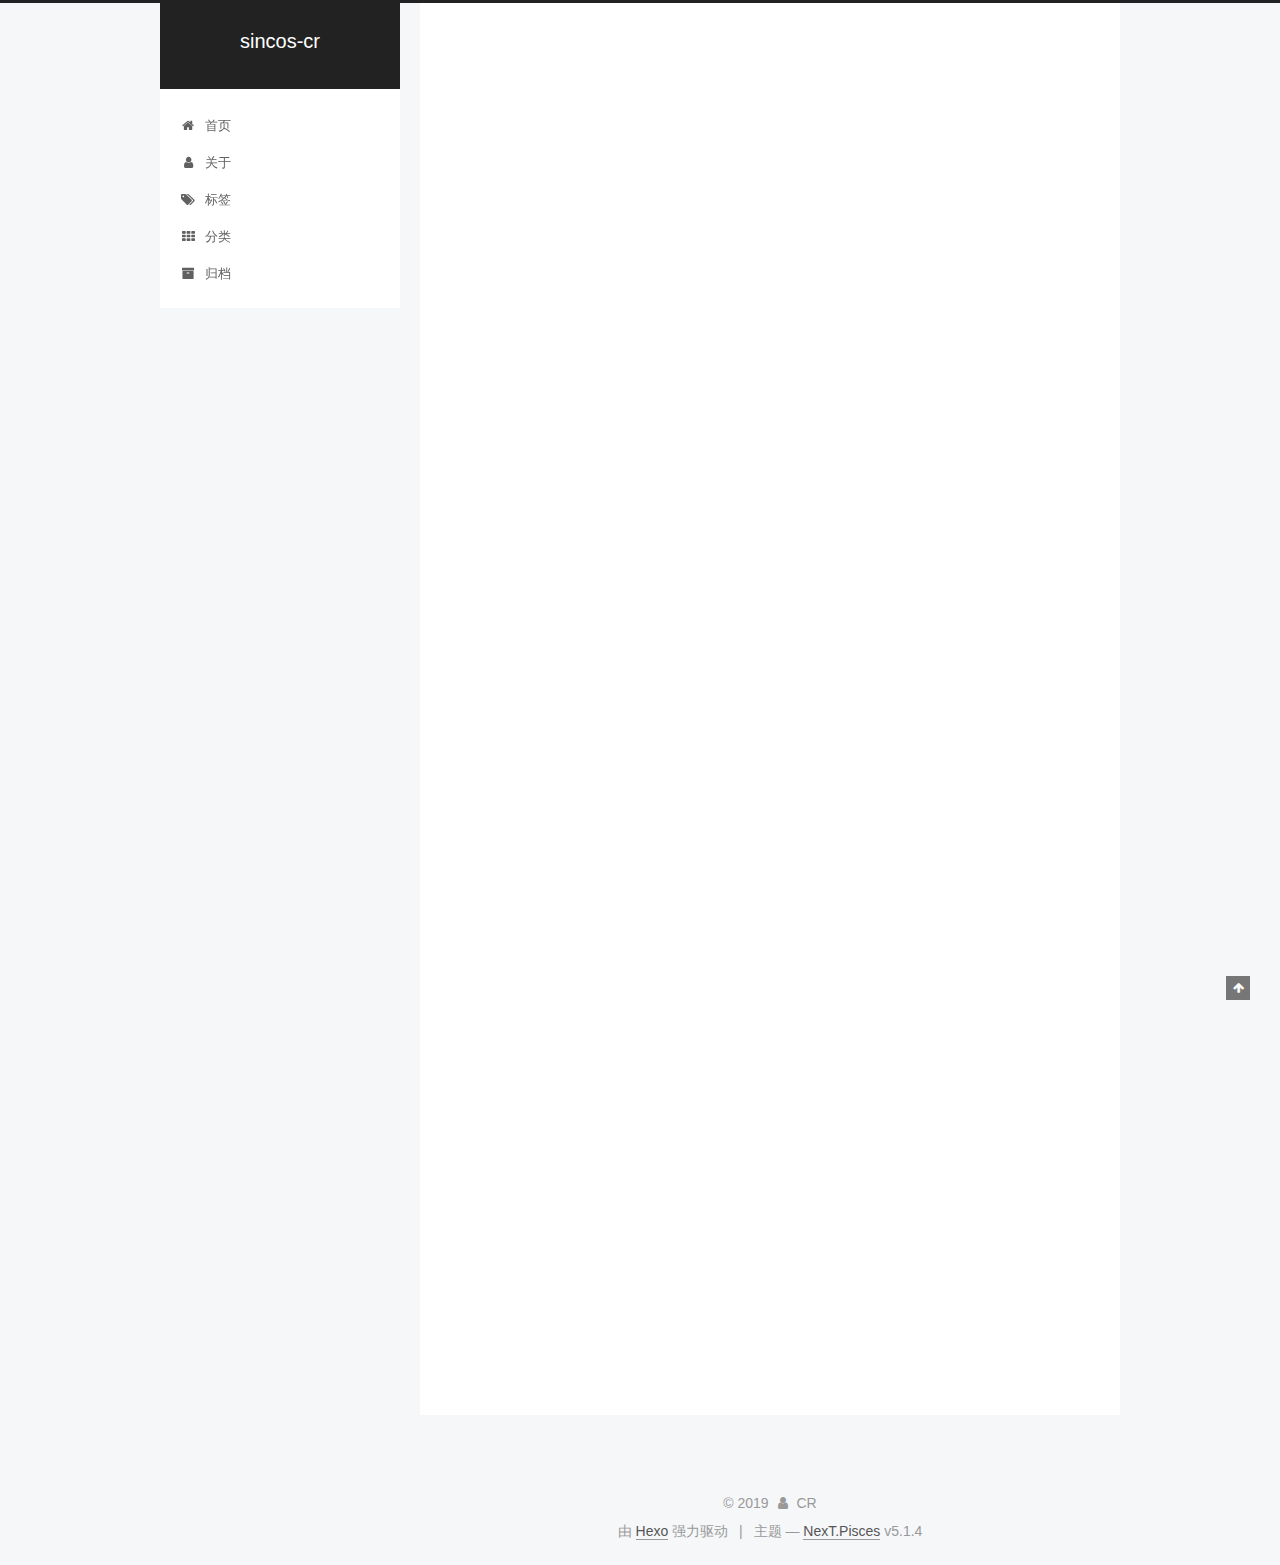
==== index.html @ 444c2e38 "Site updated: 2019-03-18 17:16:29" ====
<!DOCTYPE html>



  


<html class="theme-next pisces use-motion" lang="zh-Hans">
<head><meta name="generator" content="Hexo 3.8.0">
  <meta charset="UTF-8">
<meta http-equiv="X-UA-Compatible" content="IE=edge">
<meta name="viewport" content="width=device-width, initial-scale=1, maximum-scale=1">
<meta name="theme-color" content="#222">









<meta http-equiv="Cache-Control" content="no-transform">
<meta http-equiv="Cache-Control" content="no-siteapp">
















  
  
  <link href="/lib/fancybox/source/jquery.fancybox.css?v=2.1.5" rel="stylesheet" type="text/css">







<link href="/lib/font-awesome/css/font-awesome.min.css?v=4.6.2" rel="stylesheet" type="text/css">

<link href="/css/main.css?v=5.1.4" rel="stylesheet" type="text/css">


  <link rel="apple-touch-icon" sizes="180x180" href="/images/apple-touch-icon-next.png?v=5.1.4">


  <link rel="icon" type="image/png" sizes="32x32" href="/images/favicon-32x32-next.png?v=5.1.4">


  <link rel="icon" type="image/png" sizes="16x16" href="/images/favicon-16x16-next.png?v=5.1.4">


  <link rel="mask-icon" href="/images/logo.svg?v=5.1.4" color="#222">





  <meta name="keywords" content="Hexo, NexT">










<meta property="og:type" content="website">
<meta property="og:title" content="sincos-cr">
<meta property="og:url" content="http://yoursite.com/index.html">
<meta property="og:site_name" content="sincos-cr">
<meta property="og:locale" content="zh-Hans">
<meta name="twitter:card" content="summary">
<meta name="twitter:title" content="sincos-cr">



<script type="text/javascript" id="hexo.configurations">
  var NexT = window.NexT || {};
  var CONFIG = {
    root: '/',
    scheme: 'Pisces',
    version: '5.1.4',
    sidebar: {"position":"left","sidebar":"post","display":"post","offset":12,"b2t":false,"scrollpercent":false,"onmobile":false},
    fancybox: true,
    tabs: true,
    motion: {"enable":true,"async":false,"transition":{"post_block":"fadeIn","post_header":"slideDownIn","post_body":"slideDownIn","coll_header":"slideLeftIn","sidebar":"slideUpIn"}},
    duoshuo: {
      userId: '0',
      author: '博主'
    },
    algolia: {
      applicationID: '',
      apiKey: '',
      indexName: '',
      hits: {"per_page":10},
      labels: {"input_placeholder":"Search for Posts","hits_empty":"We didn't find any results for the search: ${query}","hits_stats":"${hits} results found in ${time} ms"}
    }
  };
</script>



  <link rel="canonical" href="http://yoursite.com/">





  <title>sincos-cr</title>
  








</head>

<body itemscope itemtype="http://schema.org/WebPage" lang="zh-Hans">

  
  
    
  

  <div class="container sidebar-position-left 
  page-home">
    <div class="headband"></div>

    <header id="header" class="header" itemscope itemtype="http://schema.org/WPHeader">
      <div class="header-inner"><div class="site-brand-wrapper">
  <div class="site-meta ">
    

    <div class="custom-logo-site-title">
      <a href="/" class="brand" rel="start">
        <span class="logo-line-before"><i></i></span>
        <span class="site-title">sincos-cr</span>
        <span class="logo-line-after"><i></i></span>
      </a>
    </div>
      
        <p class="site-subtitle"></p>
      
  </div>

  <div class="site-nav-toggle">
    <button>
      <span class="btn-bar"></span>
      <span class="btn-bar"></span>
      <span class="btn-bar"></span>
    </button>
  </div>
</div>

<nav class="site-nav">
  

  
    <ul id="menu" class="menu">
      
        
        <li class="menu-item menu-item-home">
          <a href="/" rel="section">
            
              <i class="menu-item-icon fa fa-fw fa-home"></i> <br>
            
            首页
          </a>
        </li>
      
        
        <li class="menu-item menu-item-about">
          <a href="/about/" rel="section">
            
              <i class="menu-item-icon fa fa-fw fa-user"></i> <br>
            
            关于
          </a>
        </li>
      
        
        <li class="menu-item menu-item-tags">
          <a href="/tags/" rel="section">
            
              <i class="menu-item-icon fa fa-fw fa-tags"></i> <br>
            
            标签
          </a>
        </li>
      
        
        <li class="menu-item menu-item-categories">
          <a href="/categories/" rel="section">
            
              <i class="menu-item-icon fa fa-fw fa-th"></i> <br>
            
            分类
          </a>
        </li>
      
        
        <li class="menu-item menu-item-archives">
          <a href="/archives/" rel="section">
            
              <i class="menu-item-icon fa fa-fw fa-archive"></i> <br>
            
            归档
          </a>
        </li>
      

      
    </ul>
  

  
</nav>



 </div>
    </header>

    <main id="main" class="main">
      <div class="main-inner">
        <div class="content-wrap">
          <div id="content" class="content">
            
  <section id="posts" class="posts-expand">
    
      

  

  
  
  

  <article class="post post-type-normal" itemscope itemtype="http://schema.org/Article">
  
  
  
  <div class="post-block">
    <link itemprop="mainEntityOfPage" href="http://yoursite.com/2019/03/18/my-dear-cx/">

    <span hidden itemprop="author" itemscope itemtype="http://schema.org/Person">
      <meta itemprop="name" content="CR">
      <meta itemprop="description" content>
      <meta itemprop="image" content="/source/image/avatar.jpg">
    </span>

    <span hidden itemprop="publisher" itemscope itemtype="http://schema.org/Organization">
      <meta itemprop="name" content="sincos-cr">
    </span>

    
      <header class="post-header">

        
        
          <h1 class="post-title" itemprop="name headline">
                
                <a class="post-title-link" href="/2019/03/18/my-dear-cx/" itemprop="url">my dear cx</a></h1>
        

        <div class="post-meta">
          <span class="post-time">
            
              <span class="post-meta-item-icon">
                <i class="fa fa-calendar-o"></i>
              </span>
              
                <span class="post-meta-item-text">发表于</span>
              
              <time title="创建于" itemprop="dateCreated datePublished" datetime="2019-03-18T14:15:40+08:00">
                2019-03-18
              </time>
            

            

            
          </span>

          

          
            
          

          
          

          

          

          

        </div>
      </header>
    

    
    
    
    <div class="post-body" itemprop="articleBody">

      
      

      
        
          
            <p>PS:</p>
<p><img src="/2019/03/18/my-dear-cx/D:/my blog\source\image\1.png" alt="1"></p>

          
        
      
    </div>
    
    
    

    

    

    

    <footer class="post-footer">
      

      

      

      
      
        <div class="post-eof"></div>
      
    </footer>
  </div>
  
  
  
  </article>


    
      

  

  
  
  

  <article class="post post-type-normal" itemscope itemtype="http://schema.org/Article">
  
  
  
  <div class="post-block">
    <link itemprop="mainEntityOfPage" href="http://yoursite.com/2019/03/18/hello-world/">

    <span hidden itemprop="author" itemscope itemtype="http://schema.org/Person">
      <meta itemprop="name" content="CR">
      <meta itemprop="description" content>
      <meta itemprop="image" content="/source/image/avatar.jpg">
    </span>

    <span hidden itemprop="publisher" itemscope itemtype="http://schema.org/Organization">
      <meta itemprop="name" content="sincos-cr">
    </span>

    
      <header class="post-header">

        
        
          <h1 class="post-title" itemprop="name headline">
                
                <a class="post-title-link" href="/2019/03/18/hello-world/" itemprop="url">Hello World</a></h1>
        

        <div class="post-meta">
          <span class="post-time">
            
              <span class="post-meta-item-icon">
                <i class="fa fa-calendar-o"></i>
              </span>
              
                <span class="post-meta-item-text">发表于</span>
              
              <time title="创建于" itemprop="dateCreated datePublished" datetime="2019-03-18T11:38:54+08:00">
                2019-03-18
              </time>
            

            

            
          </span>

          

          
            
          

          
          

          

          

          

        </div>
      </header>
    

    
    
    
    <div class="post-body" itemprop="articleBody">

      
      

      
        
          
            <p>Welcome to <a href="https://hexo.io/" target="_blank" rel="noopener">Hexo</a>! This is your very first post. Check <a href="https://hexo.io/docs/" target="_blank" rel="noopener">documentation</a> for more info. If you get any problems when using Hexo, you can find the answer in <a href="https://hexo.io/docs/troubleshooting.html" target="_blank" rel="noopener">troubleshooting</a> or you can ask me on <a href="https://github.com/hexojs/hexo/issues" target="_blank" rel="noopener">GitHub</a>.</p>
<h2 id="Quick-Start"><a href="#Quick-Start" class="headerlink" title="Quick Start"></a>Quick Start</h2><h3 id="Create-a-new-post"><a href="#Create-a-new-post" class="headerlink" title="Create a new post"></a>Create a new post</h3><figure class="highlight bash"><table><tr><td class="gutter"><pre><span class="line">1</span><br></pre></td><td class="code"><pre><span class="line">$ hexo new <span class="string">"My New Post"</span></span><br></pre></td></tr></table></figure>
<p>More info: <a href="https://hexo.io/docs/writing.html" target="_blank" rel="noopener">Writing</a></p>
<h3 id="Run-server"><a href="#Run-server" class="headerlink" title="Run server"></a>Run server</h3><figure class="highlight bash"><table><tr><td class="gutter"><pre><span class="line">1</span><br></pre></td><td class="code"><pre><span class="line">$ hexo server</span><br></pre></td></tr></table></figure>
<p>More info: <a href="https://hexo.io/docs/server.html" target="_blank" rel="noopener">Server</a></p>
<h3 id="Generate-static-files"><a href="#Generate-static-files" class="headerlink" title="Generate static files"></a>Generate static files</h3><figure class="highlight bash"><table><tr><td class="gutter"><pre><span class="line">1</span><br></pre></td><td class="code"><pre><span class="line">$ hexo generate</span><br></pre></td></tr></table></figure>
<p>More info: <a href="https://hexo.io/docs/generating.html" target="_blank" rel="noopener">Generating</a></p>
<h3 id="Deploy-to-remote-sites"><a href="#Deploy-to-remote-sites" class="headerlink" title="Deploy to remote sites"></a>Deploy to remote sites</h3><figure class="highlight bash"><table><tr><td class="gutter"><pre><span class="line">1</span><br></pre></td><td class="code"><pre><span class="line">$ hexo deploy</span><br></pre></td></tr></table></figure>
<p>More info: <a href="https://hexo.io/docs/deployment.html" target="_blank" rel="noopener">Deployment</a></p>

          
        
      
    </div>
    
    
    

    

    

    

    <footer class="post-footer">
      

      

      

      
      
        <div class="post-eof"></div>
      
    </footer>
  </div>
  
  
  
  </article>


    
  </section>

  


          </div>
          


          

        </div>
        
          
  
  <div class="sidebar-toggle">
    <div class="sidebar-toggle-line-wrap">
      <span class="sidebar-toggle-line sidebar-toggle-line-first"></span>
      <span class="sidebar-toggle-line sidebar-toggle-line-middle"></span>
      <span class="sidebar-toggle-line sidebar-toggle-line-last"></span>
    </div>
  </div>

  <aside id="sidebar" class="sidebar">
    
    <div class="sidebar-inner">

      

      

      <section class="site-overview-wrap sidebar-panel sidebar-panel-active">
        <div class="site-overview">
          <div class="site-author motion-element" itemprop="author" itemscope itemtype="http://schema.org/Person">
            
              <img class="site-author-image" itemprop="image" src="/source/image/avatar.jpg" alt="CR">
            
              <p class="site-author-name" itemprop="name">CR</p>
              <p class="site-description motion-element" itemprop="description"></p>
          </div>

          <nav class="site-state motion-element">

            
              <div class="site-state-item site-state-posts">
                 <a href="/archives/ || archive">
                    <span class="site-state-item-count">2</span>
                    <span class="site-state-item-name">日志</span>
                 </a>
              </div>
            

            

            
              
              
              <div class="site-state-item site-state-tags">
                 <a href="/tags/index.html">
                    <span class="site-state-item-count">2</span>
                    <span class="site-state-item-name">标签</span>
                 </a>
              </div>
            

          </nav>

          

          

          
          

          
          

          

        </div>
      </section>

      

      

    </div>
  </aside>


        
      </div>
    </main>

    <footer id="footer" class="footer">
      <div class="footer-inner">
        <div class="copyright">&copy; <span itemprop="copyrightYear">2019</span>
  <span class="with-love">
    <i class="fa fa-user"></i>
  </span>
  <span class="author" itemprop="copyrightHolder">CR</span>

  
</div>


  <div class="powered-by">由 <a class="theme-link" target="_blank" href="https://hexo.io">Hexo</a> 强力驱动</div>



  <span class="post-meta-divider">|</span>



  <div class="theme-info">主题 &mdash; <a class="theme-link" target="_blank" href="https://github.com/iissnan/hexo-theme-next">NexT.Pisces</a> v5.1.4</div>




        







        
      </div>
    </footer>

    
      <div class="back-to-top">
        <i class="fa fa-arrow-up"></i>
        
      </div>
    

    

  </div>

  

<script type="text/javascript">
  if (Object.prototype.toString.call(window.Promise) !== '[object Function]') {
    window.Promise = null;
  }
</script>









  












  
  
    <script type="text/javascript" src="/lib/jquery/index.js?v=2.1.3"></script>
  

  
  
    <script type="text/javascript" src="/lib/fastclick/lib/fastclick.min.js?v=1.0.6"></script>
  

  
  
    <script type="text/javascript" src="/lib/jquery_lazyload/jquery.lazyload.js?v=1.9.7"></script>
  

  
  
    <script type="text/javascript" src="/lib/velocity/velocity.min.js?v=1.2.1"></script>
  

  
  
    <script type="text/javascript" src="/lib/velocity/velocity.ui.min.js?v=1.2.1"></script>
  

  
  
    <script type="text/javascript" src="/lib/fancybox/source/jquery.fancybox.pack.js?v=2.1.5"></script>
  


  


  <script type="text/javascript" src="/js/src/utils.js?v=5.1.4"></script>

  <script type="text/javascript" src="/js/src/motion.js?v=5.1.4"></script>



  
  


  <script type="text/javascript" src="/js/src/affix.js?v=5.1.4"></script>

  <script type="text/javascript" src="/js/src/schemes/pisces.js?v=5.1.4"></script>



  

  


  <script type="text/javascript" src="/js/src/bootstrap.js?v=5.1.4"></script>



  


  




	





  





  












  





  

  

  

  
  

  

  

  

</body>
</html>
---- css/main.css ----
/* normalize.css v3.0.2 | MIT License | git.io/normalize */
html {
  font-family: sans-serif; /* 1 */
  -ms-text-size-adjust: 100%; /* 2 */
  -webkit-text-size-adjust: 100%; /* 2 */
}
body {
  margin: 0;
}
article,
aside,
details,
figcaption,
figure,
footer,
header,
hgroup,
main,
menu,
nav,
section,
summary {
  display: block;
}
audio,
canvas,
progress,
video {
  display: inline-block; /* 1 */
  vertical-align: baseline; /* 2 */
}
audio:not([controls]) {
  display: none;
  height: 0;
}
[hidden],
template {
  display: none;
}
a {
  background-color: transparent;
}
a:active,
a:hover {
  outline: 0;
}
abbr[title] {
  border-bottom: 1px dotted;
}
b,
strong {
  font-weight: bold;
}
dfn {
  font-style: italic;
}
h1 {
  font-size: 2em;
  margin: 0.67em 0;
}
mark {
  background: #ff0;
  color: #000;
}
small {
  font-size: 80%;
}
sub,
sup {
  font-size: 75%;
  line-height: 0;
  position: relative;
  vertical-align: baseline;
}
sup {
  top: -0.5em;
}
sub {
  bottom: -0.25em;
}
img {
  border: 0;
}
svg:not(:root) {
  overflow: hidden;
}
figure {
  margin: 1em 40px;
}
hr {
  -moz-box-sizing: content-box;
  box-sizing: content-box;
  height: 0;
}
pre {
  overflow: auto;
}
code,
kbd,
pre,
samp {
  font-family: monospace, monospace;
  font-size: 1em;
}
button,
input,
optgroup,
select,
textarea {
  color: inherit; /* 1 */
  font: inherit; /* 2 */
  margin: 0; /* 3 */
}
button {
  overflow: visible;
}
button,
select {
  text-transform: none;
}
button,
html input[type="button"],
input[type="reset"],
input[type="submit"] {
  -webkit-appearance: button; /* 2 */
  cursor: pointer; /* 3 */
}
button[disabled],
html input[disabled] {
  cursor: default;
}
button::-moz-focus-inner,
input::-moz-focus-inner {
  border: 0;
  padding: 0;
}
input {
  line-height: normal;
}
input[type="checkbox"],
input[type="radio"] {
  box-sizing: border-box; /* 1 */
  padding: 0; /* 2 */
}
input[type="number"]::-webkit-inner-spin-button,
input[type="number"]::-webkit-outer-spin-button {
  height: auto;
}
input[type="search"] {
  -webkit-appearance: textfield; /* 1 */
  -moz-box-sizing: content-box;
  -webkit-box-sizing: content-box; /* 2 */
  box-sizing: content-box;
}
input[type="search"]::-webkit-search-cancel-button,
input[type="search"]::-webkit-search-decoration {
  -webkit-appearance: none;
}
fieldset {
  border: 1px solid #c0c0c0;
  margin: 0 2px;
  padding: 0.35em 0.625em 0.75em;
}
legend {
  border: 0; /* 1 */
  padding: 0; /* 2 */
}
textarea {
  overflow: auto;
}
optgroup {
  font-weight: bold;
}
table {
  border-collapse: collapse;
  border-spacing: 0;
}
td,
th {
  padding: 0;
}
::selection {
  background: #262a30;
  color: #fff;
}
body {
  position: relative;
  font-family: 'Lato', "PingFang SC", "Microsoft YaHei", sans-serif;
  font-size: 14px;
  line-height: 2;
  color: #555;
  background: #f5f7f9;
}
@media (max-width: 767px) {
  body {
    padding-right: 0 !important;
  }
}
@media (min-width: 768px) and (max-width: 991px) {
  body {
    padding-right: 0 !important;
  }
}
@media (min-width: 1600px) {
  body {
    font-size: 16px;
  }
}
h1,
h2,
h3,
h4,
h5,
h6 {
  margin: 0;
  padding: 0;
  font-weight: bold;
  line-height: 1.5;
  font-family: 'Lato', "PingFang SC", "Microsoft YaHei", sans-serif;
}
h2,
h3,
h4,
h5,
h6 {
  margin: 20px 0 15px;
}
h1 {
  font-size: 22px;
}
@media (max-width: 767px) {
  h1 {
    font-size: 18px;
  }
}
h2 {
  font-size: 20px;
}
@media (max-width: 767px) {
  h2 {
    font-size: 16px;
  }
}
h3 {
  font-size: 18px;
}
@media (max-width: 767px) {
  h3 {
    font-size: 14px;
  }
}
h4 {
  font-size: 16px;
}
@media (max-width: 767px) {
  h4 {
    font-size: 12px;
  }
}
h5 {
  font-size: 14px;
}
@media (max-width: 767px) {
  h5 {
    font-size: 10px;
  }
}
h6 {
  font-size: 12px;
}
@media (max-width: 767px) {
  h6 {
    font-size: 8px;
  }
}
p {
  margin: 0 0 20px 0;
}
a {
  color: #555;
  text-decoration: none;
  outline: none;
  border-bottom: 1px solid #999;
  word-wrap: break-word;
}
a:hover {
  color: #222;
  border-bottom-color: #222;
}
blockquote {
  margin: 0;
  padding: 0;
}
img {
  display: block;
  margin: auto;
  max-width: 100%;
  height: auto;
}
hr {
  margin: 40px 0;
  height: 3px;
  border: none;
  background-color: #ddd;
  background-image: repeating-linear-gradient(-45deg, #fff, #fff 4px, transparent 4px, transparent 8px);
}
blockquote {
  padding: 0 15px;
  color: #666;
  border-left: 4px solid #ddd;
}
blockquote cite::before {
  content: "-";
  padding: 0 5px;
}
dt {
  font-weight: 700;
}
dd {
  margin: 0;
  padding: 0;
}
kbd {
  border: 1px solid #ccc;
  border-radius: 0.2em;
  box-shadow: 0.1em 0.1em 0.2em rgba(0,0,0,0.1);
  background-color: #f9f9f9;
  font-family: inherit;
  background-image: -webkit-linear-gradient(top, #eee, #fff, #eee);
  padding: 0.1em 0.3em;
  white-space: nowrap;
}
.text-left {
  text-align: left;
}
.text-center {
  text-align: center;
}
.text-right {
  text-align: right;
}
.text-justify {
  text-align: justify;
}
.text-nowrap {
  white-space: nowrap;
}
.text-lowercase {
  text-transform: lowercase;
}
.text-uppercase {
  text-transform: uppercase;
}
.text-capitalize {
  text-transform: capitalize;
}
.center-block {
  display: block;
  margin-left: auto;
  margin-right: auto;
}
.clearfix:before,
.clearfix:after {
  content: " ";
  display: table;
}
.clearfix:after {
  clear: both;
}
.pullquote {
  width: 45%;
}
.pullquote.left {
  float: left;
  margin-left: 5px;
  margin-right: 10px;
}
.pullquote.right {
  float: right;
  margin-left: 10px;
  margin-right: 5px;
}
.affix.affix.affix {
  position: fixed;
}
.translation {
  margin-top: -20px;
  font-size: 14px;
  color: #999;
}
.scrollbar-measure {
  width: 100px;
  height: 100px;
  overflow: scroll;
  position: absolute;
  top: -9999px;
}
.use-motion .motion-element {
  opacity: 0;
}
table {
  margin: 20px 0;
  width: 100%;
  border-collapse: collapse;
  border-spacing: 0;
  border: 1px solid #ddd;
  font-size: 14px;
  table-layout: fixed;
  word-wrap: break-all;
}
table>tbody>tr:nth-of-type(odd) {
  background-color: #f9f9f9;
}
table>tbody>tr:hover {
  background-color: #f5f5f5;
}
caption,
th,
td {
  padding: 8px;
  text-align: left;
  vertical-align: middle;
  font-weight: normal;
}
th,
td {
  border-bottom: 3px solid #ddd;
  border-right: 1px solid #eee;
}
th {
  padding-bottom: 10px;
  font-weight: 700;
}
td {
  border-bottom-width: 1px;
}
html,
body {
  height: 100%;
}
.container {
  position: relative;
  min-height: 100%;
}
.header-inner {
  margin: 0 auto;
  padding: 100px 0 70px;
  width: 700px;
}
@media (min-width: 1600px) {
  .container .header-inner {
    width: 900px;
  }
}
.main {
  padding-bottom: 150px;
}
.main-inner {
  margin: 0 auto;
  width: 700px;
}
@media (min-width: 1600px) {
  .container .main-inner {
    width: 900px;
  }
}
.footer {
  position: absolute;
  left: 0;
  bottom: 0;
  width: 100%;
  min-height: 50px;
}
.footer-inner {
  box-sizing: border-box;
  margin: 20px auto;
  width: 700px;
}
@media (min-width: 1600px) {
  .container .footer-inner {
    width: 900px;
  }
}
pre,
.highlight {
  overflow: auto;
  margin: 20px 0;
  padding: 0;
  font-size: 13px;
  color: #4d4d4c;
  background: #f7f7f7;
  line-height: 1.6;
}
pre,
code {
  font-family: consolas, Menlo, "PingFang SC", "Microsoft YaHei", monospace;
}
code {
  padding: 2px 4px;
  word-wrap: break-word;
  color: #555;
  background: #eee;
  border-radius: 3px;
  font-size: 13px;
}
pre {
  padding: 10px;
}
pre code {
  padding: 0;
  color: #4d4d4c;
  background: none;
  text-shadow: none;
}
.highlight {
  border-radius: 1px;
}
.highlight pre {
  border: none;
  margin: 0;
  padding: 10px 0;
}
.highlight table {
  margin: 0;
  width: auto;
  border: none;
}
.highlight td {
  border: none;
  padding: 0;
}
.highlight figcaption {
  font-size: 1em;
  color: #4d4d4c;
  line-height: 1em;
  margin-bottom: 1em;
}
.highlight figcaption:before,
.highlight figcaption:after {
  content: " ";
  display: table;
}
.highlight figcaption:after {
  clear: both;
}
.highlight figcaption a {
  float: right;
  color: #4d4d4c;
}
.highlight figcaption a:hover {
  border-bottom-color: #4d4d4c;
}
.highlight .gutter pre {
  padding-left: 10px;
  padding-right: 10px;
  color: #869194;
  text-align: right;
  background-color: #eff2f3;
}
.highlight .code pre {
  width: 100%;
  padding-left: 10px;
  padding-right: 10px;
  background-color: #f7f7f7;
}
.highlight .line {
  height: 20px;
}
.gutter {
  -webkit-user-select: none;
  -moz-user-select: none;
  -ms-user-select: none;
  user-select: none;
}
.gist table {
  width: auto;
}
.gist table td {
  border: none;
}
pre .deletion {
  background: #fdd;
}
pre .addition {
  background: #dfd;
}
pre .meta {
  color: #8959a8;
}
pre .comment {
  color: #8e908c;
}
pre .variable,
pre .attribute,
pre .tag,
pre .regexp,
pre .ruby .constant,
pre .xml .tag .title,
pre .xml .pi,
pre .xml .doctype,
pre .html .doctype,
pre .css .id,
pre .css .class,
pre .css .pseudo {
  color: #c82829;
}
pre .number,
pre .preprocessor,
pre .built_in,
pre .literal,
pre .params,
pre .constant,
pre .command {
  color: #f5871f;
}
pre .ruby .class .title,
pre .css .rules .attribute,
pre .string,
pre .value,
pre .inheritance,
pre .header,
pre .ruby .symbol,
pre .xml .cdata,
pre .special,
pre .number,
pre .formula {
  color: #718c00;
}
pre .title,
pre .css .hexcolor {
  color: #3e999f;
}
pre .function,
pre .python .decorator,
pre .python .title,
pre .ruby .function .title,
pre .ruby .title .keyword,
pre .perl .sub,
pre .javascript .title,
pre .coffeescript .title {
  color: #4271ae;
}
pre .keyword,
pre .javascript .function {
  color: #8959a8;
}
.full-image.full-image.full-image.full-image {
  border: none;
  max-width: 100%;
  width: auto;
  margin: 20px auto 25px;
}
@media (min-width: 992px) {
  .full-image.full-image.full-image.full-image {
    max-width: none;
    width: 118%;
    margin: 0 -9%;
  }
}
.blockquote-center,
.page-home .post-type-quote blockquote,
.page-post-detail .post-type-quote blockquote {
  position: relative;
  margin: 40px 0;
  padding: 0;
  border-left: none;
  text-align: center;
}
.blockquote-center::before,
.page-home .post-type-quote blockquote::before,
.page-post-detail .post-type-quote blockquote::before,
.blockquote-center::after,
.page-home .post-type-quote blockquote::after,
.page-post-detail .post-type-quote blockquote::after {
  position: absolute;
  content: ' ';
  display: block;
  width: 100%;
  height: 24px;
  opacity: 0.2;
  background-repeat: no-repeat;
  background-position: 0 -6px;
  background-size: 22px 22px;
}
.blockquote-center::before,
.page-home .post-type-quote blockquote::before,
.page-post-detail .post-type-quote blockquote::before {
  top: -20px;
  background-image: url("../images/quote-l.svg");
  border-top: 1px solid #ccc;
}
.blockquote-center::after,
.page-home .post-type-quote blockquote::after,
.page-post-detail .post-type-quote blockquote::after {
  bottom: -20px;
  background-image: url("../images/quote-r.svg");
  border-bottom: 1px solid #ccc;
  background-position: 100% 8px;
}
.blockquote-center p,
.page-home .post-type-quote blockquote p,
.page-post-detail .post-type-quote blockquote p,
.blockquote-center div,
.page-home .post-type-quote blockquote div,
.page-post-detail .post-type-quote blockquote div {
  text-align: center;
}
.post .post-body .group-picture img {
  box-sizing: border-box;
  padding: 0 3px;
  border: none;
}
.post .group-picture-row {
  overflow: hidden;
  margin-top: 6px;
}
.post .group-picture-row:first-child {
  margin-top: 0;
}
.post .group-picture-column {
  float: left;
}
.page-post-detail .post-body .group-picture-column {
  float: none;
  margin-top: 10px;
  width: auto !important;
}
.page-post-detail .post-body .group-picture-column img {
  margin: 0 auto;
}
.page-archive .group-picture-container {
  overflow: hidden;
}
.page-archive .group-picture-row {
  float: left;
}
.page-archive .group-picture-row:first-child {
  margin-top: 6px;
}
.page-archive .group-picture-column {
  max-width: 150px;
  max-height: 150px;
}
.post-body .note {
  position: relative;
  padding: 15px;
  margin-bottom: 20px;
  border: 1px solid #eee;
  border-left-width: 5px;
  border-radius: 3px;
}
.post-body .note h2,
.post-body .note h3,
.post-body .note h4,
.post-body .note h5,
.post-body .note h6 {
  margin-top: 0;
  margin-bottom: 0;
  border-bottom: initial;
  padding-top: 0 !important;
}
.post-body .note p:first-child,
.post-body .note ul:first-child,
.post-body .note ol:first-child,
.post-body .note table:first-child,
.post-body .note pre:first-child,
.post-body .note blockquote:first-child {
  margin-top: 0;
}
.post-body .note p:last-child,
.post-body .note ul:last-child,
.post-body .note ol:last-child,
.post-body .note table:last-child,
.post-body .note pre:last-child,
.post-body .note blockquote:last-child {
  margin-bottom: 0;
}
.post-body .note.default {
  border-left-color: #777;
}
.post-body .note.default h2,
.post-body .note.default h3,
.post-body .note.default h4,
.post-body .note.default h5,
.post-body .note.default h6 {
  color: #777;
}
.post-body .note.primary {
  border-left-color: #6f42c1;
}
.post-body .note.primary h2,
.post-body .note.primary h3,
.post-body .note.primary h4,
.post-body .note.primary h5,
.post-body .note.primary h6 {
  color: #6f42c1;
}
.post-body .note.info {
  border-left-color: #428bca;
}
.post-body .note.info h2,
.post-body .note.info h3,
.post-body .note.info h4,
.post-body .note.info h5,
.post-body .note.info h6 {
  color: #428bca;
}
.post-body .note.success {
  border-left-color: #5cb85c;
}
.post-body .note.success h2,
.post-body .note.success h3,
.post-body .note.success h4,
.post-body .note.success h5,
.post-body .note.success h6 {
  color: #5cb85c;
}
.post-body .note.warning {
  border-left-color: #f0ad4e;
}
.post-body .note.warning h2,
.post-body .note.warning h3,
.post-body .note.warning h4,
.post-body .note.warning h5,
.post-body .note.warning h6 {
  color: #f0ad4e;
}
.post-body .note.danger {
  border-left-color: #d9534f;
}
.post-body .note.danger h2,
.post-body .note.danger h3,
.post-body .note.danger h4,
.post-body .note.danger h5,
.post-body .note.danger h6 {
  color: #d9534f;
}
.post-body .label {
  display: inline;
  padding: 0 2px;
  white-space: nowrap;
}
.post-body .label.default {
  background-color: #f0f0f0;
}
.post-body .label.primary {
  background-color: #efe6f7;
}
.post-body .label.info {
  background-color: #e5f2f8;
}
.post-body .label.success {
  background-color: #e7f4e9;
}
.post-body .label.warning {
  background-color: #fcf6e1;
}
.post-body .label.danger {
  background-color: #fae8eb;
}
.post-body .tabs {
  position: relative;
  display: block;
  margin-bottom: 20px;
  padding-top: 10px;
}
.post-body .tabs ul.nav-tabs {
  margin: 0;
  padding: 0;
  display: flex;
  margin-bottom: -1px;
}
@media (max-width: 413px) {
  .post-body .tabs ul.nav-tabs {
    display: block;
    margin-bottom: 5px;
  }
}
.post-body .tabs ul.nav-tabs li.tab {
  list-style-type: none !important;
  margin: 0 0.25em 0 0;
  border-top: 3px solid transparent;
  border-left: 1px solid transparent;
  border-right: 1px solid transparent;
}
@media (max-width: 413px) {
  .post-body .tabs ul.nav-tabs li.tab {
    margin: initial;
    border-top: 1px solid transparent;
    border-left: 3px solid transparent;
    border-right: 1px solid transparent;
    border-bottom: 1px solid transparent;
  }
}
.post-body .tabs ul.nav-tabs li.tab a {
  outline: 0;
  border-bottom: initial;
  display: block;
  line-height: 1.8em;
  padding: 0.25em 0.75em;
  transition-duration: 0.2s;
  transition-timing-function: ease-out;
  transition-delay: 0s;
}
.post-body .tabs ul.nav-tabs li.tab a i {
  width: 1.285714285714286em;
}
.post-body .tabs ul.nav-tabs li.tab.active {
  border-top: 3px solid #fc6423;
  border-left: 1px solid #ddd;
  border-right: 1px solid #ddd;
  background-color: #fff;
}
@media (max-width: 413px) {
  .post-body .tabs ul.nav-tabs li.tab.active {
    border-top: 1px solid #ddd;
    border-left: 3px solid #fc6423;
    border-right: 1px solid #ddd;
    border-bottom: 1px solid #ddd;
  }
}
.post-body .tabs ul.nav-tabs li.tab.active a {
  cursor: default;
  color: #555;
}
.post-body .tabs .tab-content {
  background-color: #fff;
}
.post-body .tabs .tab-content .tab-pane {
  border: 1px solid #ddd;
  padding: 20px 20px 0 20px;
}
.post-body .tabs .tab-content .tab-pane:not(.active) {
  display: none !important;
}
.post-body .tabs .tab-content .tab-pane.active {
  display: block !important;
}
.btn {
  display: inline-block;
  padding: 0 20px;
  font-size: 14px;
  color: #555;
  background: #fff;
  border: 2px solid #555;
  text-decoration: none;
  border-radius: 2px;
  transition-property: background-color;
  transition-duration: 0.2s;
  transition-timing-function: ease-in-out;
  transition-delay: 0s;
  line-height: 2;
}
.btn:hover {
  border-color: #222;
  color: #fff;
  background: #222;
}
.btn +.btn {
  margin: 0 0 8px 8px;
}
.btn .fa-fw {
  width: 1.285714285714286em;
  text-align: left;
}
.btn-bar {
  display: block;
  width: 22px;
  height: 2px;
  background: #555;
  border-radius: 1px;
}
.btn-bar+.btn-bar {
  margin-top: 4px;
}
.pagination {
  margin: 120px 0 40px;
  text-align: center;
  border-top: 1px solid #eee;
}
.page-number-basic,
.pagination .prev,
.pagination .next,
.pagination .page-number,
.pagination .space {
  display: inline-block;
  position: relative;
  top: -1px;
  margin: 0 10px;
  padding: 0 11px;
}
@media (max-width: 767px) {
  .page-number-basic,
  .pagination .prev,
  .pagination .next,
  .pagination .page-number,
  .pagination .space {
    margin: 0 5px;
  }
}
.pagination .prev,
.pagination .next,
.pagination .page-number {
  border-bottom: 0;
  border-top: 1px solid #eee;
  transition-property: border-color;
  transition-duration: 0.2s;
  transition-timing-function: ease-in-out;
  transition-delay: 0s;
}
.pagination .prev:hover,
.pagination .next:hover,
.pagination .page-number:hover {
  border-top-color: #222;
}
.pagination .space {
  padding: 0;
  margin: 0;
}
.pagination .prev {
  margin-left: 0;
}
.pagination .next {
  margin-right: 0;
}
.pagination .page-number.current {
  color: #fff;
  background: #ccc;
  border-top-color: #ccc;
}
@media (max-width: 767px) {
  .pagination {
    border-top: none;
  }
  .pagination .prev,
  .pagination .next,
  .pagination .page-number {
    margin-bottom: 10px;
    border-top: 0;
    border-bottom: 1px solid #eee;
    padding: 0 10px;
  }
  .pagination .prev:hover,
  .pagination .next:hover,
  .pagination .page-number:hover {
    border-bottom-color: #222;
  }
}
.comments {
  margin: 60px 20px 0;
}
.tag-cloud {
  text-align: center;
}
.tag-cloud a {
  display: inline-block;
  margin: 10px;
}
.back-to-top {
  box-sizing: border-box;
  position: fixed;
  bottom: -100px;
  right: 30px;
  z-index: 1050;
  padding: 0 6px;
  width: 24px;
  background: #222;
  font-size: 12px;
  opacity: 0.6;
  color: #fff;
  cursor: pointer;
  text-align: center;
  -webkit-transform: translateZ(0);
  transition-property: bottom;
  transition-duration: 0.2s;
  transition-timing-function: ease-in-out;
  transition-delay: 0s;
}
@media (min-width: 768px) and (max-width: 991px) {
  .back-to-top {
    display: none !important;
  }
}
@media (max-width: 767px) {
  .back-to-top {
    display: none !important;
  }
}
.back-to-top.back-to-top-on {
  bottom: 30px;
}
.header {
  background: transparent;
}
.header-inner {
  position: relative;
}
.headband {
  height: 3px;
  background: #222;
}
.site-meta {
  margin: 0;
  text-align: center;
}
@media (max-width: 767px) {
  .site-meta {
    text-align: center;
  }
}
.brand {
  position: relative;
  display: inline-block;
  padding: 0 40px;
  color: #fff;
  background: #222;
  border-bottom: none;
}
.brand:hover {
  color: #fff;
}
.logo {
  display: inline-block;
  margin-right: 5px;
  line-height: 36px;
  vertical-align: top;
}
.site-title {
  display: inline-block;
  vertical-align: top;
  line-height: 36px;
  font-size: 20px;
  font-weight: normal;
  font-family: 'Lato', "PingFang SC", "Microsoft YaHei", sans-serif;
}
.site-subtitle {
  margin-top: 10px;
  font-size: 13px;
  color: #ddd;
}
.use-motion .brand {
  opacity: 0;
}
.use-motion .logo,
.use-motion .site-title,
.use-motion .site-subtitle {
  opacity: 0;
  position: relative;
  top: -10px;
}
.site-nav-toggle {
  display: none;
  position: absolute;
  top: 10px;
  left: 10px;
}
@media (max-width: 767px) {
  .site-nav-toggle {
    display: block;
  }
}
.site-nav-toggle button {
  margin-top: 2px;
  padding: 9px 10px;
  background: transparent;
  border: none;
}
@media (max-width: 767px) {
  .site-nav {
    display: none;
    margin: 0 -10px;
    padding: 0 10px;
    clear: both;
    border-top: 1px solid #ddd;
  }
}
@media (min-width: 768px) and (max-width: 991px) {
  .site-nav {
    display: block !important;
  }
}
@media (min-width: 992px) {
  .site-nav {
    display: block !important;
  }
}
.menu {
  margin-top: 20px;
  padding-left: 0;
  text-align: center;
}
.menu .menu-item {
  display: inline-block;
  margin: 0 10px;
  list-style: none;
}
@media screen and (max-width: 767px) {
  .menu .menu-item {
    margin-top: 10px;
  }
}
.menu .menu-item a {
  display: block;
  font-size: 13px;
  line-height: inherit;
  border-bottom: 1px solid transparent;
  transition-property: border-color;
  transition-duration: 0.2s;
  transition-timing-function: ease-in-out;
  transition-delay: 0s;
}
.menu .menu-item a:hover,
.menu-item-active a {
  border-bottom-color: #222;
}
.menu .menu-item .fa {
  margin-right: 5px;
}
.use-motion .menu-item {
  opacity: 0;
}
.post-body {
  font-family: 'Lato', "PingFang SC", "Microsoft YaHei", sans-serif;
}
@media (max-width: 767px) {
  .post-body {
    word-break: break-word;
  }
}
.post-body .fancybox img {
  display: block !important;
  margin: 0 auto;
  cursor: pointer;
  cursor: zoom-in;
  cursor: -webkit-zoom-in;
}
.post-body .image-caption,
.post-body .figure .caption {
  margin: -20px auto 15px;
  text-align: center;
  font-size: 14px;
  color: #999;
  font-weight: bold;
  line-height: 1;
}
.post-sticky-flag {
  display: inline-block;
  font-size: 16px;
  -ms-transform: rotate(30deg);
  -webkit-transform: rotate(30deg);
  -moz-transform: rotate(30deg);
  -ms-transform: rotate(30deg);
  -o-transform: rotate(30deg);
  transform: rotate(30deg);
}
.use-motion .post-block,
.use-motion .pagination,
.use-motion .comments {
  opacity: 0;
}
.use-motion .post-header {
  opacity: 0;
}
.use-motion .post-body {
  opacity: 0;
}
.use-motion .collection-title {
  opacity: 0;
}
.posts-expand {
  padding-top: 40px;
}
@media (max-width: 767px) {
  .posts-expand {
    margin: 0 20px;
  }
  .post-body pre .gutter pre {
    padding-right: 10px;
  }
  .post-body .highlight {
    margin-left: 0px;
    margin-right: 0px;
    padding: 0;
  }
  .post-body .highlight .gutter pre {
    padding-right: 10px;
  }
}
@media (min-width: 992px) {
  .posts-expand .post-body {
    text-align: justify;
  }
}
.posts-expand .post-body h2,
.posts-expand .post-body h3,
.posts-expand .post-body h4,
.posts-expand .post-body h5,
.posts-expand .post-body h6 {
  padding-top: 10px;
}
.posts-expand .post-body h2 .header-anchor,
.posts-expand .post-body h3 .header-anchor,
.posts-expand .post-body h4 .header-anchor,
.posts-expand .post-body h5 .header-anchor,
.posts-expand .post-body h6 .header-anchor {
  float: right;
  margin-left: 10px;
  color: #ccc;
  border-bottom-style: none;
  visibility: hidden;
}
.posts-expand .post-body h2 .header-anchor:hover,
.posts-expand .post-body h3 .header-anchor:hover,
.posts-expand .post-body h4 .header-anchor:hover,
.posts-expand .post-body h5 .header-anchor:hover,
.posts-expand .post-body h6 .header-anchor:hover {
  color: inherit;
}
.posts-expand .post-body h2:hover .header-anchor,
.posts-expand .post-body h3:hover .header-anchor,
.posts-expand .post-body h4:hover .header-anchor,
.posts-expand .post-body h5:hover .header-anchor,
.posts-expand .post-body h6:hover .header-anchor {
  visibility: visible;
}
.posts-expand .post-body ul li {
  list-style: circle;
}
.posts-expand .post-body img {
  box-sizing: border-box;
  margin: auto;
  padding: 3px;
  border: 1px solid #ddd;
}
.posts-expand .post-body .fancybox img {
  margin: 0 auto 25px;
}
@media (max-width: 767px) {
  .posts-collapse {
    margin: 0 20px;
  }
  .posts-collapse .post-title,
  .posts-collapse .post-meta {
    display: block;
    width: auto;
    text-align: left;
  }
}
.posts-collapse {
  position: relative;
  z-index: 1010;
  margin-left: 55px;
}
.posts-collapse::after {
  content: " ";
  position: absolute;
  top: 20px;
  left: 0;
  margin-left: -2px;
  width: 4px;
  height: 100%;
  background: #f5f5f5;
  z-index: -1;
}
@media (max-width: 767px) {
  .posts-collapse {
    margin: 0 20px;
  }
}
.posts-collapse .collection-title {
  position: relative;
  margin: 60px 0;
}
.posts-collapse .collection-title h1,
.posts-collapse .collection-title h2 {
  margin-left: 20px;
}
.posts-collapse .collection-title small {
  color: #bbb;
  margin-left: 5px;
}
.posts-collapse .collection-title::before {
  content: " ";
  position: absolute;
  left: 0;
  top: 50%;
  margin-left: -4px;
  margin-top: -4px;
  width: 8px;
  height: 8px;
  background: #bbb;
  border-radius: 50%;
}
.posts-collapse .post {
  margin: 30px 0;
}
.posts-collapse .post-header {
  position: relative;
  transition-duration: 0.2s;
  transition-timing-function: ease-in-out;
  transition-delay: 0s;
  transition-property: border;
  border-bottom: 1px dashed #ccc;
}
.posts-collapse .post-header::before {
  content: " ";
  position: absolute;
  left: 0;
  top: 12px;
  width: 6px;
  height: 6px;
  margin-left: -4px;
  background: #bbb;
  border-radius: 50%;
  border: 1px solid #fff;
  transition-duration: 0.2s;
  transition-timing-function: ease-in-out;
  transition-delay: 0s;
  transition-property: background;
}
.posts-collapse .post-header:hover {
  border-bottom-color: #666;
}
.posts-collapse .post-header:hover::before {
  background: #222;
}
.posts-collapse .post-meta {
  position: absolute;
  font-size: 12px;
  left: 20px;
  top: 5px;
}
.posts-collapse .post-comments-count {
  display: none;
}
.posts-collapse .post-title {
  margin-left: 60px;
  font-size: 16px;
  font-weight: normal;
  line-height: inherit;
}
.posts-collapse .post-title::after {
  margin-left: 3px;
  opacity: 0.6;
}
.posts-collapse .post-title a {
  color: #666;
  border-bottom: none;
}
.page-home .post-type-quote .post-header,
.page-post-detail .post-type-quote .post-header,
.page-home .post-type-quote .post-tags,
.page-post-detail .post-type-quote .post-tags {
  display: none;
}
.posts-expand .post-title {
  text-align: center;
  word-break: break-word;
  font-weight: 400;
}
.posts-expand .post-title-link {
  display: inline-block;
  position: relative;
  color: #555;
  border-bottom: none;
  line-height: 1.2;
  vertical-align: top;
}
.posts-expand .post-title-link::before {
  content: "";
  position: absolute;
  width: 100%;
  height: 2px;
  bottom: 0;
  left: 0;
  background-color: #000;
  visibility: hidden;
  -webkit-transform: scaleX(0);
  -moz-transform: scaleX(0);
  -ms-transform: scaleX(0);
  -o-transform: scaleX(0);
  transform: scaleX(0);
  transition-duration: 0.2s;
  transition-timing-function: ease-in-out;
  transition-delay: 0s;
}
.posts-expand .post-title-link:hover::before {
  visibility: visible;
  -webkit-transform: scaleX(1);
  -moz-transform: scaleX(1);
  -ms-transform: scaleX(1);
  -o-transform: scaleX(1);
  transform: scaleX(1);
}
.posts-expand .post-title-link .fa {
  font-size: 16px;
}
.posts-expand .post-meta {
  margin: 3px 0 60px 0;
  color: #999;
  font-family: 'Lato', "PingFang SC", "Microsoft YaHei", sans-serif;
  font-size: 12px;
  text-align: center;
}
.posts-expand .post-meta .post-category-list {
  display: inline-block;
  margin: 0;
  padding: 3px;
}
.posts-expand .post-meta .post-category-list-link {
  color: #999;
}
.posts-expand .post-meta .post-description {
  font-size: 14px;
  margin-top: 2px;
}
.post-meta-divider {
  margin: 0 0.5em;
}
.post-meta-item-icon {
  margin-right: 3px;
}
@media (min-width: 768px) and (max-width: 991px) {
  .post-meta-item-icon {
    display: inline-block;
  }
}
@media (max-width: 767px) {
  .post-meta-item-icon {
    display: inline-block;
  }
}
@media (min-width: 768px) and (max-width: 991px) {
  .post-meta-item-text {
    display: none;
  }
}
@media (max-width: 767px) {
  .post-meta-item-text {
    display: none;
  }
}
@media (max-width: 767px) {
  .posts-expand .post-comments-count {
    display: none;
  }
}
.post-button {
  margin-top: 40px;
}
.posts-expand .post-tags {
  margin-top: 40px;
  text-align: center;
}
.posts-expand .post-tags a {
  display: inline-block;
  margin-right: 10px;
  font-size: 13px;
}
.post-nav {
  display: table;
  margin-top: 15px;
  width: 100%;
  border-top: 1px solid #eee;
}
.post-nav-divider {
  display: table-cell;
  width: 10%;
}
.post-nav-item {
  display: table-cell;
  padding: 10px 0 0 0;
  width: 45%;
  vertical-align: top;
}
.post-nav-item a {
  position: relative;
  display: block;
  line-height: 25px;
  font-size: 14px;
  color: #555;
  border-bottom: none;
}
.post-nav-item a:hover {
  color: #222;
  border-bottom: none;
}
.post-nav-item a:active {
  top: 2px;
}
.post-nav-item .fa {
  position: absolute;
  top: 8px;
  left: 0;
  font-size: 12px;
}
.post-nav-next a {
  padding-left: 15px;
}
.post-nav-prev {
  text-align: right;
}
.post-nav-prev a {
  padding-right: 15px;
}
.post-nav-prev .fa {
  right: 0;
  left: auto;
}
.posts-expand .post-eof {
  display: block;
  margin: 80px auto 60px;
  width: 8%;
  height: 1px;
  background: #ccc;
  text-align: center;
}
.post:last-child .post-eof.post-eof.post-eof {
  display: none;
}
.post-gallery {
  display: table;
  table-layout: fixed;
  width: 100%;
  border-collapse: separate;
}
.post-gallery-row {
  display: table-row;
}
.post-gallery .post-gallery-img {
  display: table-cell;
  text-align: center;
  vertical-align: middle;
  border: none;
}
.post-gallery .post-gallery-img img {
  max-width: 100%;
  max-height: 100%;
  border: none;
}
.fancybox-close,
.fancybox-close:hover {
  border: none;
}
.rtl.post-body p,
.rtl.post-body a,
.rtl.post-body h1,
.rtl.post-body h2,
.rtl.post-body h3,
.rtl.post-body h4,
.rtl.post-body h5,
.rtl.post-body h6,
.rtl.post-body li,
.rtl.post-body ul,
.rtl.post-body ol {
  direction: rtl;
  font-family: UKIJ Ekran;
}
.rtl.post-title {
  font-family: UKIJ Ekran;
}
.sidebar {
  position: fixed;
  right: 0;
  top: 0;
  bottom: 0;
  width: 0;
  z-index: 1040;
  box-shadow: inset 0 2px 6px #000;
  background: #222;
  -webkit-transform: translateZ(0);
}
.sidebar a {
  color: #999;
  border-bottom-color: #555;
}
.sidebar a:hover {
  color: #eee;
}
@media (min-width: 768px) and (max-width: 991px) {
  .sidebar {
    display: none !important;
  }
}
@media (max-width: 767px) {
  .sidebar {
    display: none !important;
  }
}
.sidebar-inner {
  position: relative;
  padding: 20px 10px;
  color: #999;
  text-align: center;
}
.site-overview-wrap {
  overflow: hidden;
}
.site-overview {
  overflow-y: auto;
  overflow-x: hidden;
}
.sidebar-toggle {
  position: fixed;
  right: 30px;
  bottom: 45px;
  width: 14px;
  height: 14px;
  padding: 5px;
  background: #222;
  line-height: 0;
  z-index: 1050;
  cursor: pointer;
  -webkit-transform: translateZ(0);
}
@media (min-width: 768px) and (max-width: 991px) {
  .sidebar-toggle {
    display: none !important;
  }
}
@media (max-width: 767px) {
  .sidebar-toggle {
    display: none !important;
  }
}
.sidebar-toggle-line {
  position: relative;
  display: inline-block;
  vertical-align: top;
  height: 2px;
  width: 100%;
  background: #fff;
  margin-top: 3px;
}
.sidebar-toggle-line:first-child {
  margin-top: 0;
}
.site-author-image {
  display: block;
  margin: 0 auto;
  padding: 2px;
  max-width: 120px;
  height: auto;
  border: 1px solid #eee;
}
.site-author-name {
  margin: 0;
  text-align: center;
  color: #222;
  font-weight: 600;
}
.site-description {
  margin-top: 0;
  text-align: center;
  font-size: 13px;
  color: #999;
}
.site-state {
  overflow: hidden;
  line-height: 1.4;
  white-space: nowrap;
  text-align: center;
}
.site-state-item {
  display: inline-block;
  padding: 0 15px;
  border-left: 1px solid #eee;
}
.site-state-item:first-child {
  border-left: none;
}
.site-state-item a {
  border-bottom: none;
}
.site-state-item-count {
  display: block;
  text-align: center;
  color: inherit;
  font-weight: 600;
  font-size: 16px;
}
.site-state-item-name {
  font-size: 13px;
  color: #999;
}
.feed-link {
  margin-top: 20px;
}
.feed-link a {
  display: inline-block;
  padding: 0 15px;
  color: #fc6423;
  border: 1px solid #fc6423;
  border-radius: 4px;
}
.feed-link a i {
  color: #fc6423;
  font-size: 14px;
}
.feed-link a:hover {
  color: #fff;
  background: #fc6423;
}
.feed-link a:hover i {
  color: #fff;
}
.links-of-author {
  margin-top: 20px;
}
.links-of-author a {
  display: inline-block;
  vertical-align: middle;
  margin-right: 10px;
  margin-bottom: 10px;
  border-bottom-color: #555;
  font-size: 13px;
}
.links-of-author a:before {
  display: inline-block;
  vertical-align: middle;
  margin-right: 3px;
  content: " ";
  width: 4px;
  height: 4px;
  border-radius: 50%;
  background: #95ff95;
}
.links-of-blogroll {
  font-size: 13px;
}
.links-of-blogroll-title {
  margin-top: 20px;
  font-size: 14px;
  font-weight: 600;
}
.links-of-blogroll-list {
  margin: 0;
  padding: 0;
  list-style: none;
}
.links-of-blogroll-item {
  padding: 2px 10px;
}
.links-of-blogroll-item a {
  max-width: 280px;
  box-sizing: border-box;
  display: inline-block;
  overflow: hidden;
  white-space: nowrap;
  text-overflow: ellipsis;
}
.sidebar-nav {
  margin: 0 0 20px;
  padding-left: 0;
}
.sidebar-nav li {
  display: inline-block;
  cursor: pointer;
  border-bottom: 1px solid transparent;
  font-size: 14px;
  color: #555;
}
.sidebar-nav li:hover {
  color: #fc6423;
}
.page-post-detail .sidebar-nav-toc {
  padding: 0 5px;
}
.page-post-detail .sidebar-nav-overview {
  margin-left: 10px;
}
.sidebar-nav .sidebar-nav-active {
  color: #fc6423;
  border-bottom-color: #fc6423;
}
.sidebar-nav .sidebar-nav-active:hover {
  color: #fc6423;
}
.sidebar-panel {
  display: none;
}
.sidebar-panel-active {
  display: block;
}
.post-toc-empty {
  font-size: 14px;
  color: #666;
}
.post-toc-wrap {
  overflow: hidden;
}
.post-toc {
  overflow: auto;
}
.post-toc ol {
  margin: 0;
  padding: 0 2px 5px 10px;
  text-align: left;
  list-style: none;
  font-size: 14px;
}
.post-toc ol > ol {
  padding-left: 0;
}
.post-toc ol a {
  transition-duration: 0.2s;
  transition-timing-function: ease-in-out;
  transition-delay: 0s;
  transition-property: all;
  color: #666;
  border-bottom-color: #ccc;
}
.post-toc ol a:hover {
  color: #000;
  border-bottom-color: #000;
}
.post-toc .nav-item {
  overflow: hidden;
  text-overflow: ellipsis;
  text-align: justify;
  white-space: nowrap;
  line-height: 1.8;
}
.post-toc .nav .nav-child {
  display: none;
}
.post-toc .nav .active > .nav-child {
  display: block;
}
.post-toc .nav .active-current > .nav-child {
  display: block;
}
.post-toc .nav .active-current > .nav-child > .nav-item {
  display: block;
}
.post-toc .nav .active > a {
  color: #fc6423;
  border-bottom-color: #fc6423;
}
.post-toc .nav .active-current > a {
  color: #fc6423;
}
.post-toc .nav .active-current > a:hover {
  color: #fc6423;
}
.footer {
  font-size: 14px;
  color: #999;
}
.footer img {
  border: none;
}
.footer-inner {
  text-align: center;
}
.with-love {
  display: inline-block;
  margin: 0 5px;
}
.powered-by,
.theme-info {
  display: inline-block;
}
.cc-license {
  margin-top: 10px;
  text-align: center;
}
.cc-license .cc-opacity {
  opacity: 0.7;
  border-bottom: none;
}
.cc-license .cc-opacity:hover {
  opacity: 0.9;
}
.cc-license img {
  display: inline-block;
}
.theme-next #ds-thread #ds-reset {
  color: #555;
}
.theme-next #ds-thread #ds-reset .ds-replybox {
  margin-bottom: 30px;
}
.theme-next #ds-thread #ds-reset .ds-replybox .ds-avatar,
.theme-next #ds-reset .ds-avatar img {
  box-shadow: none;
}
.theme-next #ds-thread #ds-reset .ds-textarea-wrapper {
  border-color: #c7d4e1;
  background: none;
  border-top-right-radius: 3px;
  border-top-left-radius: 3px;
}
.theme-next #ds-thread #ds-reset .ds-textarea-wrapper textarea {
  height: 60px;
}
.theme-next #ds-reset .ds-rounded-top {
  border-radius: 0;
}
.theme-next #ds-thread #ds-reset .ds-post-toolbar {
  box-sizing: border-box;
  border: 1px solid #c7d4e1;
  background: #f6f8fa;
}
.theme-next #ds-thread #ds-reset .ds-post-options {
  height: 40px;
  border: none;
  background: none;
}
.theme-next #ds-thread #ds-reset .ds-toolbar-buttons {
  top: 11px;
}
.theme-next #ds-thread #ds-reset .ds-sync {
  top: 5px;
}
.theme-next #ds-thread #ds-reset .ds-post-button {
  top: 4px;
  right: 5px;
  width: 90px;
  height: 30px;
  border: 1px solid #c5ced7;
  border-radius: 3px;
  background-image: linear-gradient(#fbfbfc, #f5f7f9);
  color: #60676d;
}
.theme-next #ds-thread #ds-reset .ds-post-button:hover {
  background-position: 0 -30px;
  color: #60676d;
}
.theme-next #ds-thread #ds-reset .ds-comments-info {
  padding: 10px 0;
}
.theme-next #ds-thread #ds-reset .ds-sort {
  display: none;
}
.theme-next #ds-thread #ds-reset li.ds-tab a.ds-current {
  border: none;
  background: #f6f8fa;
  color: #60676d;
}
.theme-next #ds-thread #ds-reset li.ds-tab a.ds-current:hover {
  background-color: #e9f0f7;
  color: #60676d;
}
.theme-next #ds-thread #ds-reset li.ds-tab a {
  border-radius: 2px;
  padding: 5px;
}
.theme-next #ds-thread #ds-reset .ds-login-buttons p {
  color: #999;
  line-height: 36px;
}
.theme-next #ds-thread #ds-reset .ds-login-buttons .ds-service-list li {
  height: 28px;
}
.theme-next #ds-thread #ds-reset .ds-service-list a {
  background: none;
  padding: 5px;
  border: 1px solid;
  border-radius: 3px;
  text-align: center;
}
.theme-next #ds-thread #ds-reset .ds-service-list a:hover {
  color: #fff;
  background: #666;
}
.theme-next #ds-thread #ds-reset .ds-service-list .ds-weibo {
  color: #fc9b00;
  border-color: #fc9b00;
}
.theme-next #ds-thread #ds-reset .ds-service-list .ds-weibo:hover {
  background: #fc9b00;
}
.theme-next #ds-thread #ds-reset .ds-service-list .ds-qq {
  color: #60a3ec;
  border-color: #60a3ec;
}
.theme-next #ds-thread #ds-reset .ds-service-list .ds-qq:hover {
  background: #60a3ec;
}
.theme-next #ds-thread #ds-reset .ds-service-list .ds-renren {
  color: #2e7ac4;
  border-color: #2e7ac4;
}
.theme-next #ds-thread #ds-reset .ds-service-list .ds-renren:hover {
  background: #2e7ac4;
}
.theme-next #ds-thread #ds-reset .ds-service-list .ds-douban {
  color: #37994c;
  border-color: #37994c;
}
.theme-next #ds-thread #ds-reset .ds-service-list .ds-douban:hover {
  background: #37994c;
}
.theme-next #ds-thread #ds-reset .ds-service-list .ds-kaixin {
  color: #fef20d;
  border-color: #fef20d;
}
.theme-next #ds-thread #ds-reset .ds-service-list .ds-kaixin:hover {
  background: #fef20d;
}
.theme-next #ds-thread #ds-reset .ds-service-list .ds-netease {
  color: #f00;
  border-color: #f00;
}
.theme-next #ds-thread #ds-reset .ds-service-list .ds-netease:hover {
  background: #f00;
}
.theme-next #ds-thread #ds-reset .ds-service-list .ds-sohu {
  color: #ffcb05;
  border-color: #ffcb05;
}
.theme-next #ds-thread #ds-reset .ds-service-list .ds-sohu:hover {
  background: #ffcb05;
}
.theme-next #ds-thread #ds-reset .ds-service-list .ds-baidu {
  color: #2831e0;
  border-color: #2831e0;
}
.theme-next #ds-thread #ds-reset .ds-service-list .ds-baidu:hover {
  background: #2831e0;
}
.theme-next #ds-thread #ds-reset .ds-service-list .ds-google {
  color: #166bec;
  border-color: #166bec;
}
.theme-next #ds-thread #ds-reset .ds-service-list .ds-google:hover {
  background: #166bec;
}
.theme-next #ds-thread #ds-reset .ds-service-list .ds-weixin {
  color: #00ce0d;
  border-color: #00ce0d;
}
.theme-next #ds-thread #ds-reset .ds-service-list .ds-weixin:hover {
  background: #00ce0d;
}
.theme-next #ds-thread #ds-reset .ds-service-list .ds-more-services {
  border: none;
}
.theme-next #ds-thread #ds-reset .ds-service-list .ds-more-services:hover {
  background: none;
}
.theme-next #ds-reset .duoshuo-ua-admin {
  display: inline-block;
  color: #f00;
}
.theme-next #ds-reset .duoshuo-ua-platform,
.theme-next #ds-reset .duoshuo-ua-browser {
  color: #ccc;
}
.theme-next #ds-reset .duoshuo-ua-platform .fa,
.theme-next #ds-reset .duoshuo-ua-browser .fa {
  display: inline-block;
  margin-right: 3px;
}
.theme-next #ds-reset .duoshuo-ua-separator {
  display: inline-block;
  margin-left: 5px;
}
.theme-next .this_ua {
  background-color: #ccc !important;
  border-radius: 4px;
  padding: 0 5px !important;
  margin: 1px 1px !important;
  border: 1px solid #bbb !important;
  color: #fff;
  display: inline-block !important;
}
.theme-next .this_ua.admin {
  background-color: #d9534f !important;
  border-color: #d9534f !important;
}
.theme-next .this_ua.platform.iOS,
.theme-next .this_ua.platform.Mac,
.theme-next .this_ua.platform.Windows {
  background-color: #39b3d7 !important;
  border-color: #46b8da !important;
}
.theme-next .this_ua.platform.Linux {
  background-color: #3a3a3a !important;
  border-color: #1f1f1f !important;
}
.theme-next .this_ua.platform.Android {
  background-color: #00c47d !important;
  border-color: #01b171 !important;
}
.theme-next .this_ua.browser.Mobile,
.theme-next .this_ua.browser.Chrome {
  background-color: #5cb85c !important;
  border-color: #4cae4c !important;
}
.theme-next .this_ua.browser.Firefox {
  background-color: #f0ad4e !important;
  border-color: #eea236 !important;
}
.theme-next .this_ua.browser.Maxthon,
.theme-next .this_ua.browser.IE {
  background-color: #428bca !important;
  border-color: #357ebd !important;
}
.theme-next .this_ua.browser.baidu,
.theme-next .this_ua.browser.UCBrowser,
.theme-next .this_ua.browser.Opera {
  background-color: #d9534f !important;
  border-color: #d43f3a !important;
}
.theme-next .this_ua.browser.Android,
.theme-next .this_ua.browser.QQBrowser {
  background-color: #78ace9 !important;
  border-color: #4cae4c !important;
}
.post-spread {
  margin-top: 20px;
  text-align: center;
}
.jiathis_style {
  display: inline-block;
}
.jiathis_style a {
  border: none;
}
.fa {
  font-family: FontAwesome !important;
}
.post-spread {
  margin-top: 20px;
  text-align: center;
}
.bdshare-slide-button-box a {
  border: none;
}
.bdsharebuttonbox {
  display: inline-block;
}
.bdsharebuttonbox a {
  border: none;
}
.local-search-pop-overlay {
  position: fixed;
  width: 100%;
  height: 100%;
  top: 0;
  left: 0;
  z-index: 2080;
  background-color: rgba(0,0,0,0.3);
}
.local-search-popup {
  display: none;
  position: fixed;
  top: 10%;
  left: 50%;
  margin-left: -350px;
  width: 700px;
  height: 80%;
  padding: 0;
  background: #fff;
  color: #333;
  z-index: 9999;
  border-radius: 5px;
}
@media (max-width: 767px) {
  .local-search-popup {
    padding: 0;
    top: 0;
    left: 0;
    margin: 0;
    width: 100%;
    height: 100%;
    border-radius: 0;
  }
}
.local-search-popup ul.search-result-list {
  padding: 0;
  margin: 0 5px;
}
.local-search-popup p.search-result {
  border-bottom: 1px dashed #ccc;
  padding: 5px 0;
}
.local-search-popup a.search-result-title {
  font-weight: bold;
  font-size: 16px;
}
.local-search-popup .search-keyword {
  border-bottom: 1px dashed #f00;
  font-weight: bold;
  color: #f00;
}
.local-search-popup .local-search-header {
  padding: 5px;
  height: 36px;
  background: #f5f5f5;
  border-top-left-radius: 5px;
  border-top-right-radius: 5px;
}
.local-search-popup #local-search-result {
  overflow: auto;
  position: relative;
  padding: 5px 25px;
  height: calc(100% - 55px);
}
.local-search-popup .local-search-input-wrapper {
  display: inline-block;
  width: calc(100% - 90px);
  height: 36px;
  line-height: 36px;
  padding: 0 5px;
}
.local-search-popup .local-search-input-wrapper input {
  padding: 8px 0;
  height: 20px;
  display: block;
  width: 100%;
  outline: none;
  border: none;
  background: transparent;
  vertical-align: middle;
}
.local-search-popup .search-icon,
.local-search-popup .popup-btn-close {
  display: inline-block;
  font-size: 18px;
  color: #999;
  height: 36px;
  width: 18px;
  padding-left: 10px;
  padding-right: 10px;
}
.local-search-popup .search-icon {
  float: left;
}
.local-search-popup .popup-btn-close {
  border-left: 1px solid #eee;
  float: right;
  cursor: pointer;
}
.local-search-popup #no-result {
  position: absolute;
  left: 50%;
  top: 50%;
  -webkit-transform: translate(-50%, -50%);
  -webkit-transform: translate(-50%, -50%);
  -moz-transform: translate(-50%, -50%);
  -ms-transform: translate(-50%, -50%);
  -o-transform: translate(-50%, -50%);
  transform: translate(-50%, -50%);
  color: #ccc;
}
@media (min-width: 768px) and (max-width: 991px) {
  .busuanzi-count {
    width: auto;
  }
}
@media (max-width: 767px) {
  .busuanzi-count {
    width: auto;
  }
}
.site-uv,
.site-pv,
.page-pv {
  display: inline-block;
}
.site-uv .busuanzi-value,
.site-pv .busuanzi-value,
.page-pv .busuanzi-value {
  margin: 0 5px;
}
.site-uv {
  margin-right: 10px;
}
.site-uv::after {
  content: "|";
  padding-left: 10px;
}
.page-archive .archive-page-counter {
  position: relative;
  top: 3px;
  left: 20px;
}
@media (max-width: 767px) {
  .page-archive .archive-page-counter {
    top: 5px;
  }
}
.page-archive .posts-collapse .archive-move-on {
  position: absolute;
  top: 11px;
  left: 0;
  margin-left: -6px;
  width: 10px;
  height: 10px;
  opacity: 0.5;
  background: #555;
  border: 1px solid #fff;
  border-radius: 50%;
}
.category-all-page .category-all-title {
  text-align: center;
}
.category-all-page .category-all {
  margin-top: 20px;
}
.category-all-page .category-list {
  margin: 0;
  padding: 0;
  list-style: none;
}
.category-all-page .category-list-item {
  margin: 5px 10px;
}
.category-all-page .category-list-count {
  color: #bbb;
}
.category-all-page .category-list-count:before {
  display: inline;
  content: " (";
}
.category-all-page .category-list-count:after {
  display: inline;
  content: ") ";
}
.category-all-page .category-list-child {
  padding-left: 10px;
}
#schedule ul#event-list {
  padding-left: 30px;
}
#schedule ul#event-list hr {
  margin: 20px 0 45px 0 !important;
  background: #222;
}
#schedule ul#event-list hr:after {
  display: inline-block;
  content: 'NOW';
  background: #222;
  color: #fff;
  font-weight: bold;
  text-align: right;
  padding: 0 5px;
}
#schedule ul#event-list li.event {
  margin: 20px 0px;
  background: #f9f9f9;
  padding-left: 10px;
  min-height: 40px;
}
#schedule ul#event-list li.event h2.event-summary {
  margin: 0;
  padding-bottom: 3px;
}
#schedule ul#event-list li.event h2.event-summary:before {
  display: inline-block;
  font-family: FontAwesome;
  font-size: 8px;
  content: '\f111';
  vertical-align: middle;
  margin-right: 25px;
  color: #bbb;
}
#schedule ul#event-list li.event span.event-relative-time {
  display: inline-block;
  font-size: 12px;
  font-weight: 400;
  padding-left: 12px;
  color: #bbb;
}
#schedule ul#event-list li.event span.event-details {
  display: block;
  color: #bbb;
  margin-left: 56px;
  padding-top: 3px;
  padding-bottom: 6px;
  text-indent: -24px;
  line-height: 18px;
}
#schedule ul#event-list li.event span.event-details:before {
  text-indent: 0;
  display: inline-block;
  width: 14px;
  font-family: FontAwesome;
  text-align: center;
  margin-right: 9px;
  color: #bbb;
}
#schedule ul#event-list li.event span.event-details.event-location:before {
  content: '\f041';
}
#schedule ul#event-list li.event span.event-details.event-duration:before {
  content: '\f017';
}
#schedule ul#event-list li.event-past {
  background: #fcfcfc;
}
#schedule ul#event-list li.event-past > * {
  opacity: 0.6;
}
#schedule ul#event-list li.event-past h2.event-summary {
  color: #bbb;
}
#schedule ul#event-list li.event-past h2.event-summary:before {
  color: #dfdfdf;
}
#schedule ul#event-list li.event-now {
  background: #222;
  color: #fff;
  padding: 15px 0 15px 10px;
}
#schedule ul#event-list li.event-now h2.event-summary:before {
  -webkit-transform: scale(1.2);
  -moz-transform: scale(1.2);
  -ms-transform: scale(1.2);
  -o-transform: scale(1.2);
  transform: scale(1.2);
  color: #fff;
  animation: dot-flash 1s alternate infinite ease-in-out;
}
#schedule ul#event-list li.event-now * {
  color: #fff !important;
}
@-moz-keyframes dot-flash {
  from {
    opacity: 1;
    -webkit-transform: scale(1.1);
    -moz-transform: scale(1.1);
    -ms-transform: scale(1.1);
    -o-transform: scale(1.1);
    transform: scale(1.1);
  }
  to {
    opacity: 0;
    -webkit-transform: scale(1);
    -moz-transform: scale(1);
    -ms-transform: scale(1);
    -o-transform: scale(1);
    transform: scale(1);
  }
}
@-webkit-keyframes dot-flash {
  from {
    opacity: 1;
    -webkit-transform: scale(1.1);
    -moz-transform: scale(1.1);
    -ms-transform: scale(1.1);
    -o-transform: scale(1.1);
    transform: scale(1.1);
  }
  to {
    opacity: 0;
    -webkit-transform: scale(1);
    -moz-transform: scale(1);
    -ms-transform: scale(1);
    -o-transform: scale(1);
    transform: scale(1);
  }
}
@-o-keyframes dot-flash {
  from {
    opacity: 1;
    -webkit-transform: scale(1.1);
    -moz-transform: scale(1.1);
    -ms-transform: scale(1.1);
    -o-transform: scale(1.1);
    transform: scale(1.1);
  }
  to {
    opacity: 0;
    -webkit-transform: scale(1);
    -moz-transform: scale(1);
    -ms-transform: scale(1);
    -o-transform: scale(1);
    transform: scale(1);
  }
}
@keyframes dot-flash {
  from {
    opacity: 1;
    -webkit-transform: scale(1.1);
    -moz-transform: scale(1.1);
    -ms-transform: scale(1.1);
    -o-transform: scale(1.1);
    transform: scale(1.1);
  }
  to {
    opacity: 0;
    -webkit-transform: scale(1);
    -moz-transform: scale(1);
    -ms-transform: scale(1);
    -o-transform: scale(1);
    transform: scale(1);
  }
}
.page-post-detail .sidebar-toggle-line {
  background: #fc6423;
}
.page-post-detail .comments {
  overflow: hidden;
}
.header {
  position: relative;
  margin: 0 auto;
  width: 960px;
}
@media (min-width: 768px) and (max-width: 991px) {
  .header {
    width: auto;
  }
}
@media (max-width: 767px) {
  .header {
    width: auto;
  }
}
.header-inner {
  position: absolute;
  top: 0;
  overflow: hidden;
  padding: 0;
  width: 240px;
  background: #fff;
  box-shadow: initial;
  border-radius: initial;
}
@media (min-width: 1600px) {
  .container .header-inner {
    width: 240px;
  }
}
@media (min-width: 768px) and (max-width: 991px) {
  .header-inner {
    position: relative;
    width: auto;
    border-radius: initial;
  }
}
@media (max-width: 767px) {
  .header-inner {
    position: relative;
    width: auto;
    border-radius: initial;
  }
}
.main:before,
.main:after {
  content: " ";
  display: table;
}
.main:after {
  clear: both;
}
@media (min-width: 768px) and (max-width: 991px) {
  .main {
    padding-bottom: 100px;
  }
}
@media (max-width: 767px) {
  .main {
    padding-bottom: 100px;
  }
}
.container .main-inner {
  width: 960px;
}
@media (min-width: 768px) and (max-width: 991px) {
  .container .main-inner {
    width: auto;
  }
}
@media (max-width: 767px) {
  .container .main-inner {
    width: auto;
  }
}
.content-wrap {
  float: right;
  box-sizing: border-box;
  padding: 40px;
  width: 700px;
  background: #fff;
  min-height: 700px;
  box-shadow: initial;
  border-radius: initial;
}
@media (min-width: 768px) and (max-width: 991px) {
  .content-wrap {
    width: 100%;
    padding: 20px;
    border-radius: initial;
  }
}
@media (max-width: 767px) {
  .content-wrap {
    width: 100%;
    padding: 20px;
    min-height: auto;
    border-radius: initial;
  }
}
.sidebar {
  position: static;
  float: left;
  margin-top: 300px;
  width: 240px;
  background: #f5f7f9;
  box-shadow: none;
}
@media (min-width: 768px) and (max-width: 991px) {
  .sidebar {
    display: none;
  }
}
@media (max-width: 767px) {
  .sidebar {
    display: none;
  }
}
.sidebar-toggle {
  display: none;
}
.footer-inner {
  width: 960px;
  padding-left: 260px;
}
@media (min-width: 768px) and (max-width: 991px) {
  .footer-inner {
    width: auto;
    padding-left: 0 !important;
    padding-right: 0 !important;
  }
}
@media (max-width: 767px) {
  .footer-inner {
    width: auto;
    padding-left: 0 !important;
    padding-right: 0 !important;
  }
}
.sidebar-position-right .header-inner {
  right: 0;
}
.sidebar-position-right .content-wrap {
  float: left;
}
.sidebar-position-right .sidebar {
  float: right;
}
.sidebar-position-right .footer-inner {
  padding-left: 0;
  padding-right: 260px;
}
.site-brand-wrapper {
  position: relative;
}
.site-meta {
  padding: 20px 0;
  color: #fff;
  background: #222;
}
@media (min-width: 768px) and (max-width: 991px) {
  .site-meta {
    box-shadow: 0 0 16px rgba(0,0,0,0.5);
  }
}
@media (max-width: 767px) {
  .site-meta {
    box-shadow: 0 0 16px rgba(0,0,0,0.5);
  }
}
.brand {
  padding: 0;
  background: none;
}
.brand:hover {
  color: #fff;
}
.site-subtitle {
  margin: 10px 10px 0;
  font-weight: initial;
}
.site-search form {
  display: none;
}
.site-nav {
  border-top: none;
}
@media (min-width: 768px) and (max-width: 991px) {
  .site-nav {
    display: none !important;
  }
}
@media (min-width: 768px) and (max-width: 991px) {
  .site-nav-on {
    display: block !important;
  }
}
.menu .menu-item {
  display: block;
  margin: 0;
}
.menu .menu-item a {
  position: relative;
  box-sizing: border-box;
  padding: 5px 20px;
  text-align: left;
  line-height: inherit;
  transition-property: background-color;
  transition-duration: 0.2s;
  transition-timing-function: ease-in-out;
  transition-delay: 0s;
}
.menu .menu-item a:hover,
.menu-item-active a {
  background: #f9f9f9;
  border-bottom-color: #fff;
}
.menu .menu-item br {
  display: none;
}
.menu-item-active a:after {
  content: " ";
  position: absolute;
  top: 50%;
  margin-top: -3px;
  right: 15px;
  width: 6px;
  height: 6px;
  border-radius: 50%;
  background-color: #bbb;
}
.btn-bar {
  background-color: #fff;
}
.site-nav-toggle {
  left: 20px;
  top: 50%;
  -webkit-transform: translateY(-50%);
  -webkit-transform: translateY(-50%);
  -moz-transform: translateY(-50%);
  -ms-transform: translateY(-50%);
  -o-transform: translateY(-50%);
  transform: translateY(-50%);
}
@media (min-width: 768px) and (max-width: 991px) {
  .site-nav-toggle {
    display: block;
  }
}
.use-motion .sidebar .motion-element {
  opacity: 1;
}
.sidebar {
  margin-left: -100%;
  right: auto;
  bottom: auto;
  -webkit-transform: none;
}
.sidebar-inner {
  box-sizing: border-box;
  width: 240px;
  color: #555;
  background: #fff;
  box-shadow: initial;
  border-radius: initial;
  opacity: 0;
}
.sidebar-inner.affix {
  position: fixed;
  top: 12px;
}
.sidebar-inner.affix-bottom {
  position: absolute;
}
.site-overview {
  text-align: left;
}
.site-author:before,
.site-author:after {
  content: " ";
  display: table;
}
.site-author:after {
  clear: both;
}
.sidebar a {
  color: #555;
}
.sidebar a:hover {
  color: #222;
}
.site-state-item {
  padding: 0 10px;
}
.links-of-author-item a:before {
  display: none;
}
.links-of-author-item a {
  border-bottom: none;
  text-decoration: underline;
}
.feed-link {
  border-top: 1px dotted #ccc;
  border-bottom: 1px dotted #ccc;
  text-align: center;
}
.feed-link a {
  display: block;
  color: #fc6423;
  border: none;
}
.feed-link a:hover {
  background: none;
  color: #e34603;
}
.feed-link a:hover i {
  color: #e34603;
}
.links-of-author {
  display: flex;
  flex-wrap: wrap;
  justify-content: center;
}
.links-of-author-item {
  margin: 5px 0 0;
  width: 50%;
}
.links-of-author-item a {
  max-width: 216px;
  box-sizing: border-box;
  display: inline-block;
  margin-right: 0;
  margin-bottom: 0;
  padding: 0 5px;
  overflow: hidden;
  white-space: nowrap;
  text-overflow: ellipsis;
}
.links-of-author-item a {
  display: block;
  text-decoration: none;
}
.links-of-author-item a:hover {
  border-radius: 4px;
  background: #eee;
}
.links-of-author-item .fa {
  margin-right: 2px;
  font-size: 16px;
}
.links-of-author-item .fa-globe {
  font-size: 15px;
}
.links-of-blogroll {
  text-align: center;
  margin-top: 20px;
  padding: 3px 0 0;
  border-top: 1px dotted #ccc;
}
.links-of-blogroll-title {
  margin-top: 0;
}
.links-of-blogroll-item {
  padding: 0;
}
.links-of-blogroll-inline:before,
.links-of-blogroll-inline:after {
  content: " ";
  display: table;
}
.links-of-blogroll-inline:after {
  clear: both;
}
.links-of-blogroll-inline .links-of-blogroll-item {
  margin: 5px 0 0;
  width: 50%;
  display: inline-block;
  width: unset;
}
.links-of-blogroll-inline .links-of-blogroll-item a {
  max-width: 216px;
  box-sizing: border-box;
  display: inline-block;
  margin-right: 0;
  margin-bottom: 0;
  padding: 0 5px;
  overflow: hidden;
  white-space: nowrap;
  text-overflow: ellipsis;
}
@media (max-width: 767px) {
  .post-body {
    text-align: justify;
  }
}
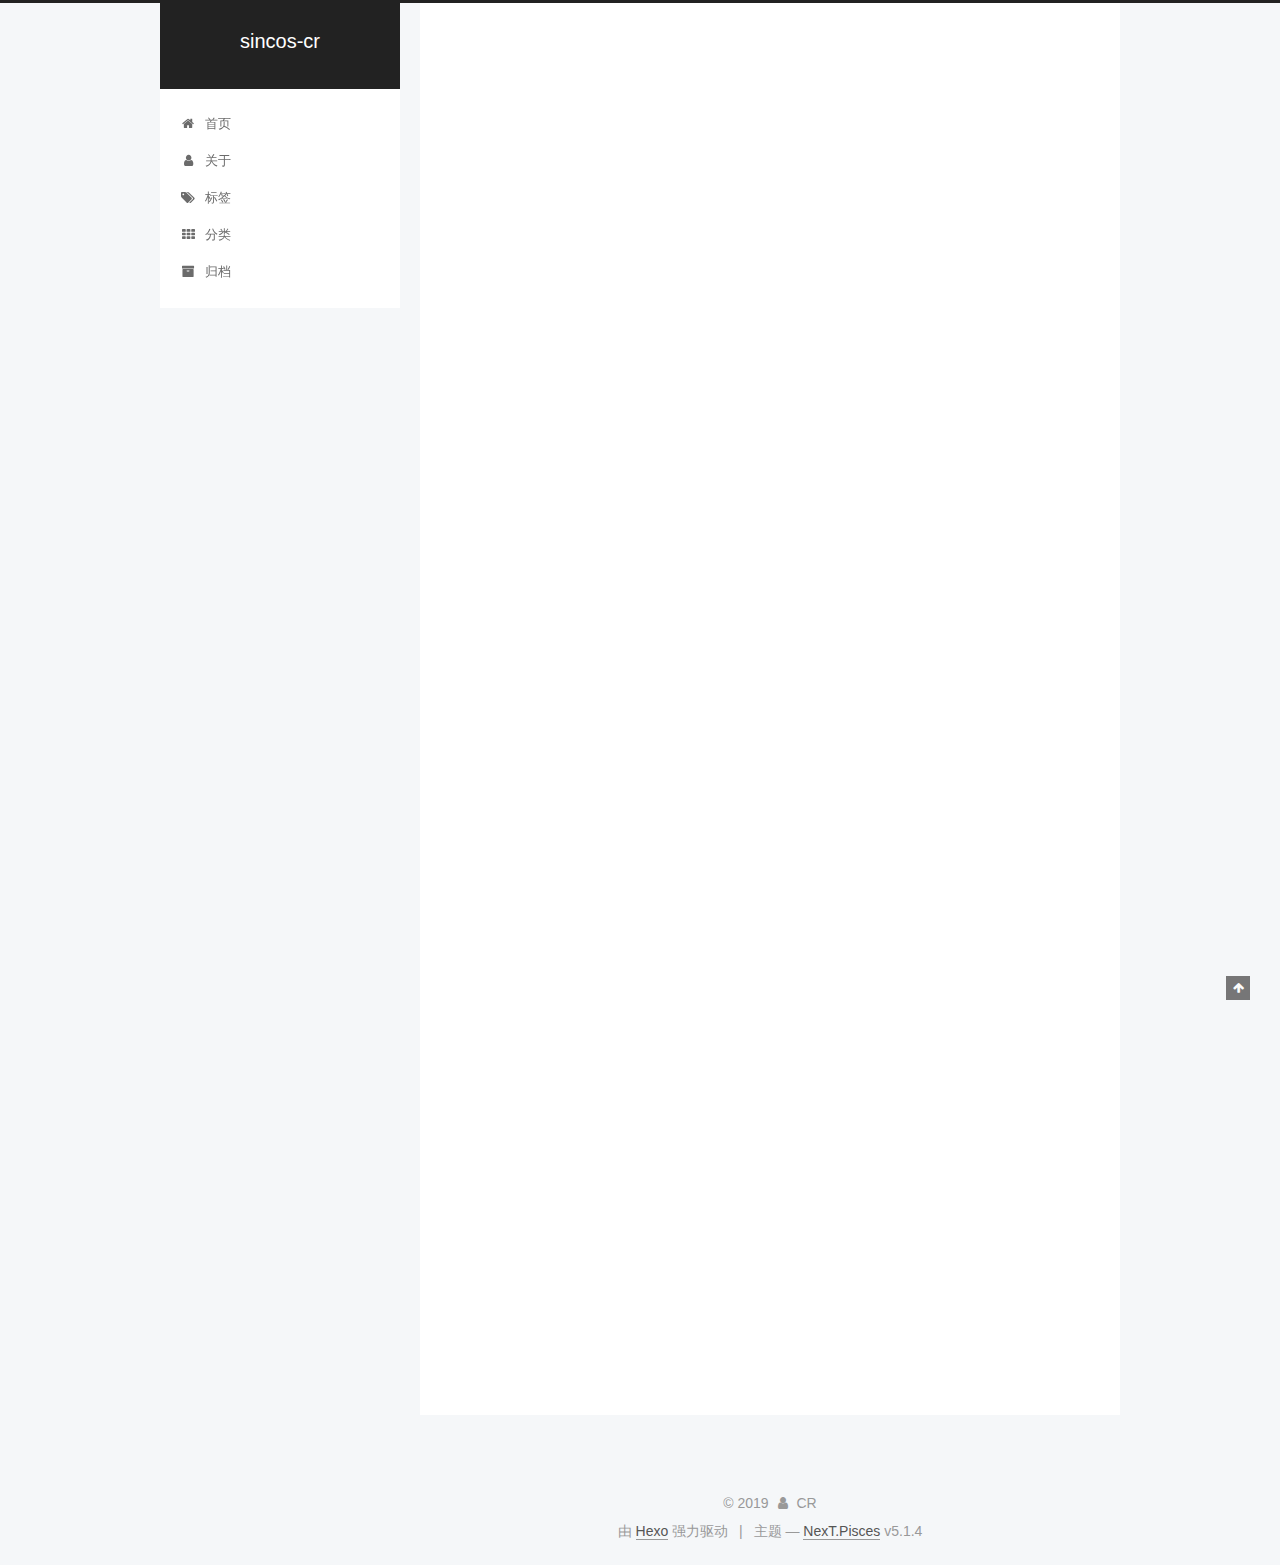
==== commit ac8ac367: "Site updated: 2019-03-18 17:21:59" ====
--- a/index.html
+++ b/index.html
@@ -331,7 +331,7 @@
         
           
             <p>PS:</p>
-<p><img src="/2019/03/18/my-dear-cx/D:/my blog\source\image\1.png" alt="1"></p>
+<p><img src="//yoursite.com/2019/03/18/my-dear-cx/my blog\source\image\1.png" alt="1"></p>
 
           
         
--- a/css/main.css
+++ b/css/main.css
@@ -1823,7 +1823,7 @@
   width: 4px;
   height: 4px;
   border-radius: 50%;
-  background: #95ff95;
+  background: #4aba53;
 }
 .links-of-blogroll {
   font-size: 13px;
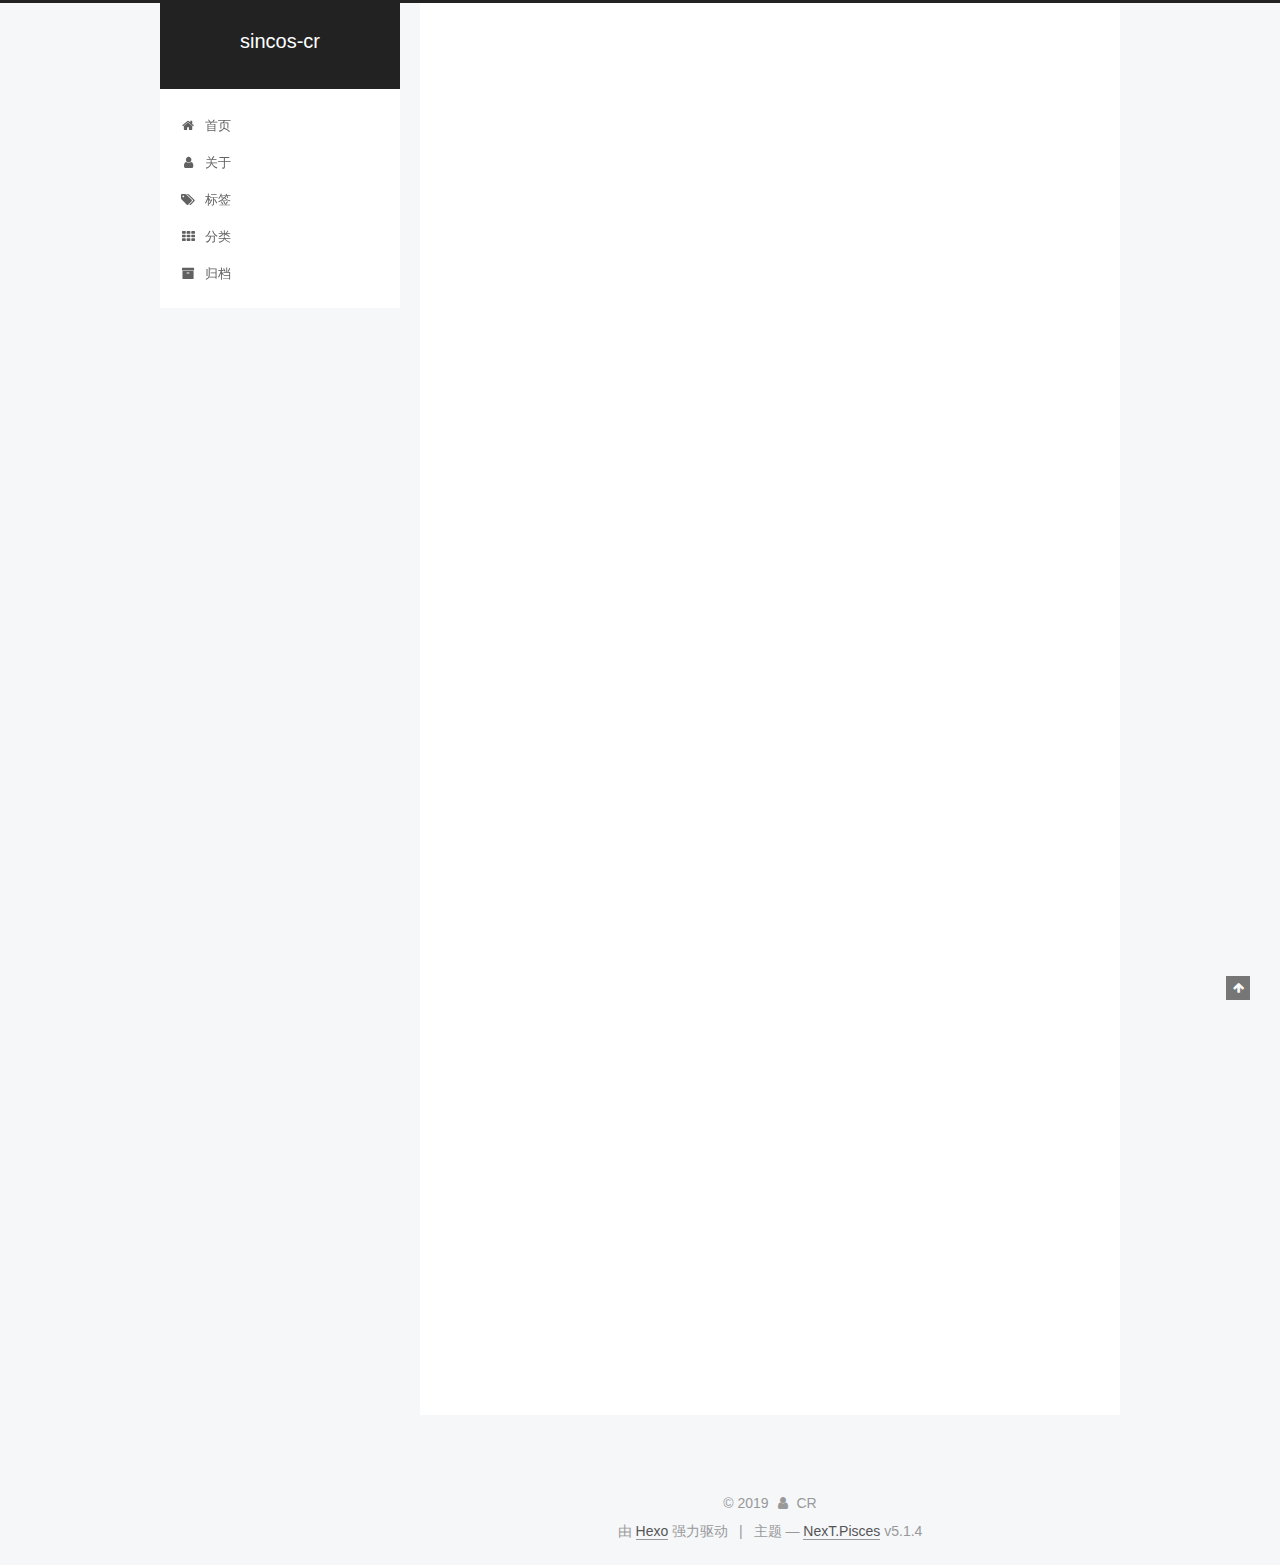
==== commit 1392c08b: "Site updated: 2019-03-18 17:31:10" ====
--- a/index.html
+++ b/index.html
@@ -259,7 +259,7 @@
   
   
   <div class="post-block">
-    <link itemprop="mainEntityOfPage" href="http://yoursite.com/2019/03/18/my-dear-cx/">
+    <link itemprop="mainEntityOfPage" href="http://yoursite.com/2019/03/18/my-dear-cr/">
 
     <span hidden itemprop="author" itemscope itemtype="http://schema.org/Person">
       <meta itemprop="name" content="CR">
@@ -278,7 +278,7 @@
         
           <h1 class="post-title" itemprop="name headline">
                 
-                <a class="post-title-link" href="/2019/03/18/my-dear-cx/" itemprop="url">my dear cx</a></h1>
+                <a class="post-title-link" href="/2019/03/18/my-dear-cr/" itemprop="url">my dear cx</a></h1>
         
 
         <div class="post-meta">
@@ -331,7 +331,7 @@
         
           
             <p>PS:</p>
-<p><img src="//yoursite.com/2019/03/18/my-dear-cx/my blog\source\image\1.png" alt="1"></p>
+<p><img src="//yoursite.com/2019/03/18/my-dear-cr/my blog\source\image\1.png" alt="1"></p>
 
           
         
--- a/css/main.css
+++ b/css/main.css
@@ -1823,7 +1823,7 @@
   width: 4px;
   height: 4px;
   border-radius: 50%;
-  background: #4aba53;
+  background: #3773c9;
 }
 .links-of-blogroll {
   font-size: 13px;
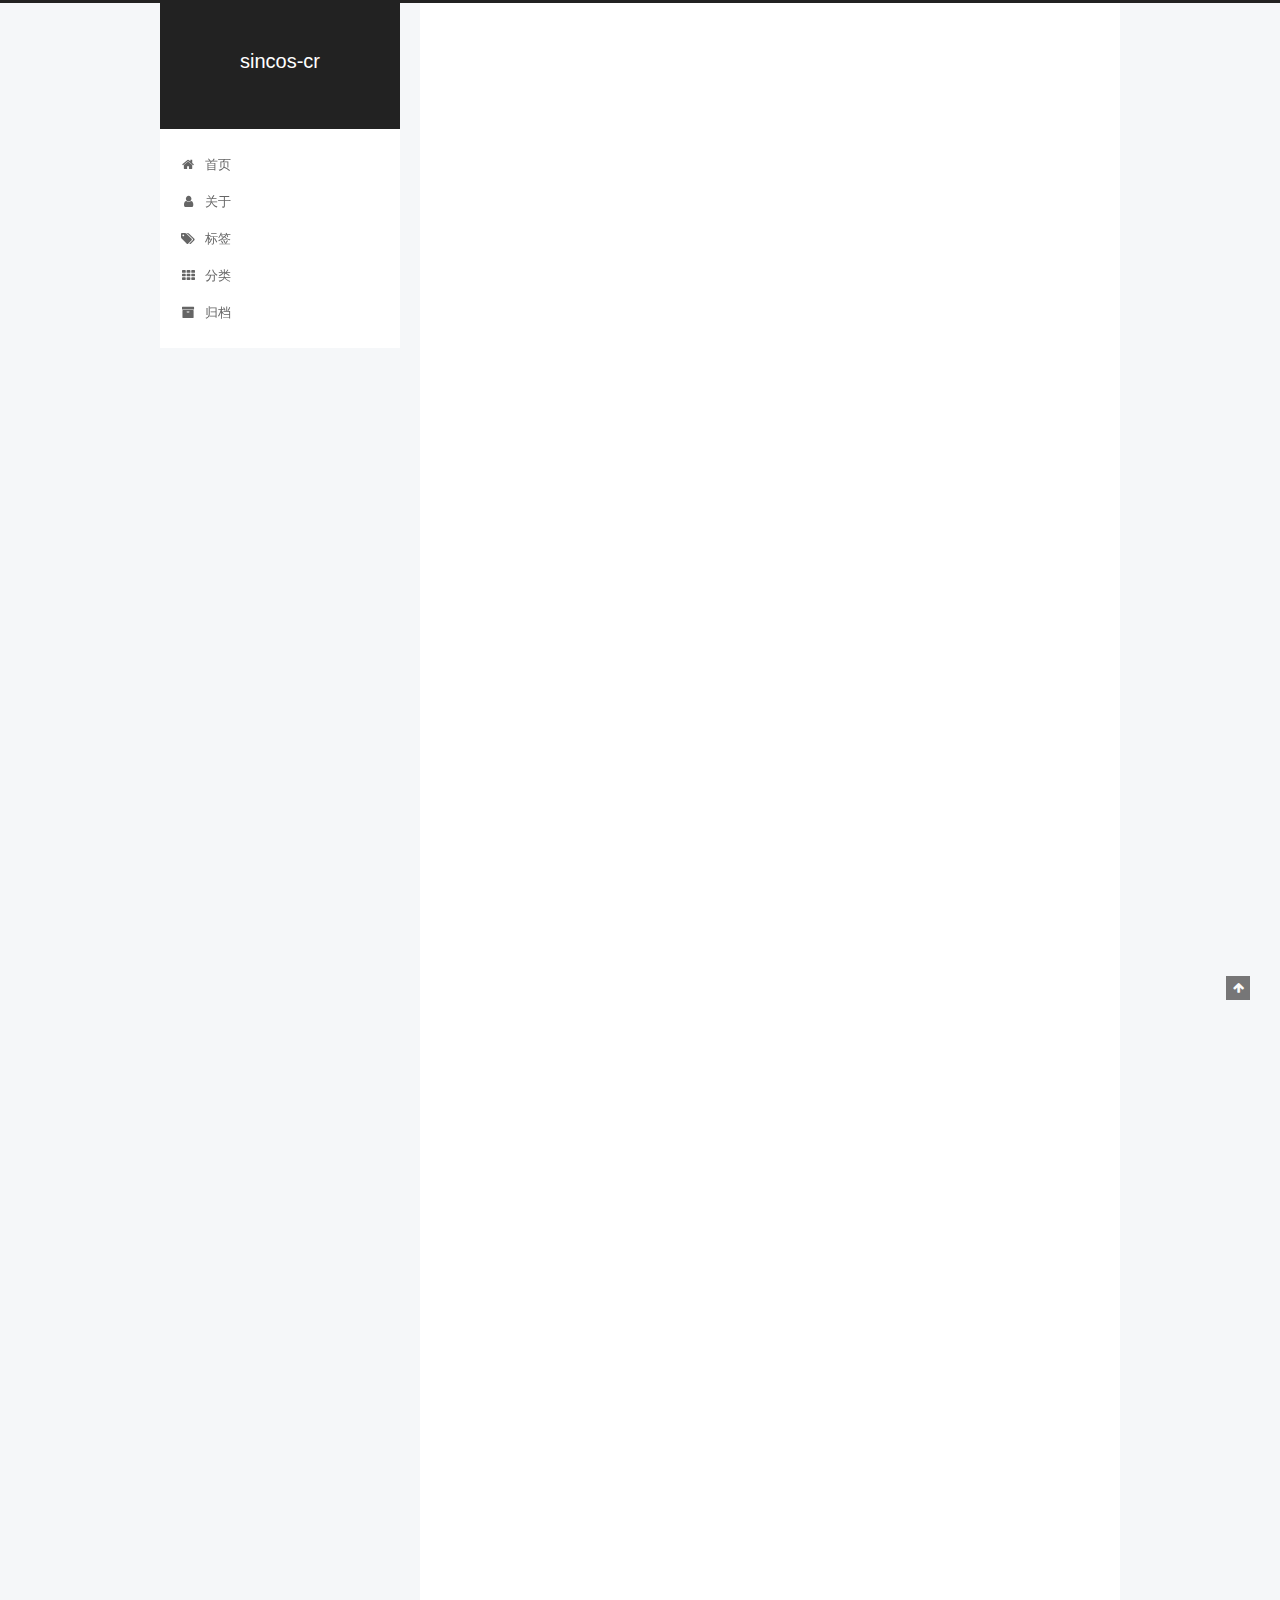
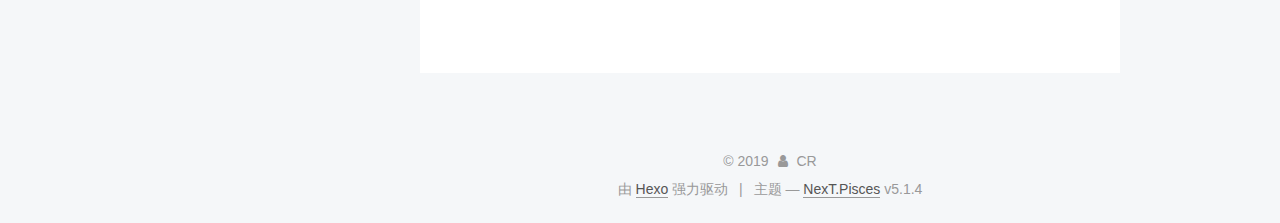
==== commit 38a606f7: "Site updated: 2019-03-18 20:16:37" ====
--- a/index.html
+++ b/index.html
@@ -95,7 +95,7 @@
     root: '/',
     scheme: 'Pisces',
     version: '5.1.4',
-    sidebar: {"position":"left","sidebar":"post","display":"post","offset":12,"b2t":false,"scrollpercent":false,"onmobile":false},
+    sidebar: {"position":"left","sidebar":"post","display":"post","offset":10,"b2t":false,"scrollpercent":false,"onmobile":false},
     fancybox: true,
     tabs: true,
     motion: {"enable":true,"async":false,"transition":{"post_block":"fadeIn","post_header":"slideDownIn","post_body":"slideDownIn","coll_header":"slideLeftIn","sidebar":"slideUpIn"}},
@@ -264,7 +264,7 @@
     <span hidden itemprop="author" itemscope itemtype="http://schema.org/Person">
       <meta itemprop="name" content="CR">
       <meta itemprop="description" content>
-      <meta itemprop="image" content="/source/image/avatar.jpg">
+      <meta itemprop="image" content="/image/avatar.jpg">
     </span>
 
     <span hidden itemprop="publisher" itemscope itemtype="http://schema.org/Organization">
@@ -331,7 +331,7 @@
         
           
             <p>PS:</p>
-<p><img src="//yoursite.com/2019/03/18/my-dear-cr/my blog\source\image\1.png" alt="1"></p>
+<p><img src="/image/1.png" alt="笨死了！" style="width:50%;"></p>
 
           
         
@@ -385,7 +385,7 @@
     <span hidden itemprop="author" itemscope itemtype="http://schema.org/Person">
       <meta itemprop="name" content="CR">
       <meta itemprop="description" content>
-      <meta itemprop="image" content="/source/image/avatar.jpg">
+      <meta itemprop="image" content="/image/avatar.jpg">
     </span>
 
     <span hidden itemprop="publisher" itemscope itemtype="http://schema.org/Organization">
@@ -530,7 +530,7 @@
         <div class="site-overview">
           <div class="site-author motion-element" itemprop="author" itemscope itemtype="http://schema.org/Person">
             
-              <img class="site-author-image" itemprop="image" src="/source/image/avatar.jpg" alt="CR">
+              <img class="site-author-image" itemprop="image" src="/image/avatar.jpg" alt="CR">
             
               <p class="site-author-name" itemprop="name">CR</p>
               <p class="site-description motion-element" itemprop="description"></p>
--- a/css/main.css
+++ b/css/main.css
@@ -1389,7 +1389,7 @@
   width: 8px;
   height: 8px;
   background: #bbb;
-  border-radius: 50%;
+  
 }
 .posts-collapse .post {
   margin: 30px 0;
@@ -1742,6 +1742,7 @@
   max-width: 120px;
   height: auto;
   border: 1px solid #eee;
+  border-radius: 50%;
 }
 .site-author-name {
   margin: 0;
@@ -1823,7 +1824,7 @@
   width: 4px;
   height: 4px;
   border-radius: 50%;
-  background: #3773c9;
+  background: #34a7fa;
 }
 .links-of-blogroll {
   font-size: 13px;
@@ -2752,7 +2753,7 @@
   position: relative;
 }
 .site-meta {
-  padding: 20px 0;
+  padding: 40px 0;
   color: #fff;
   background: #222;
 }
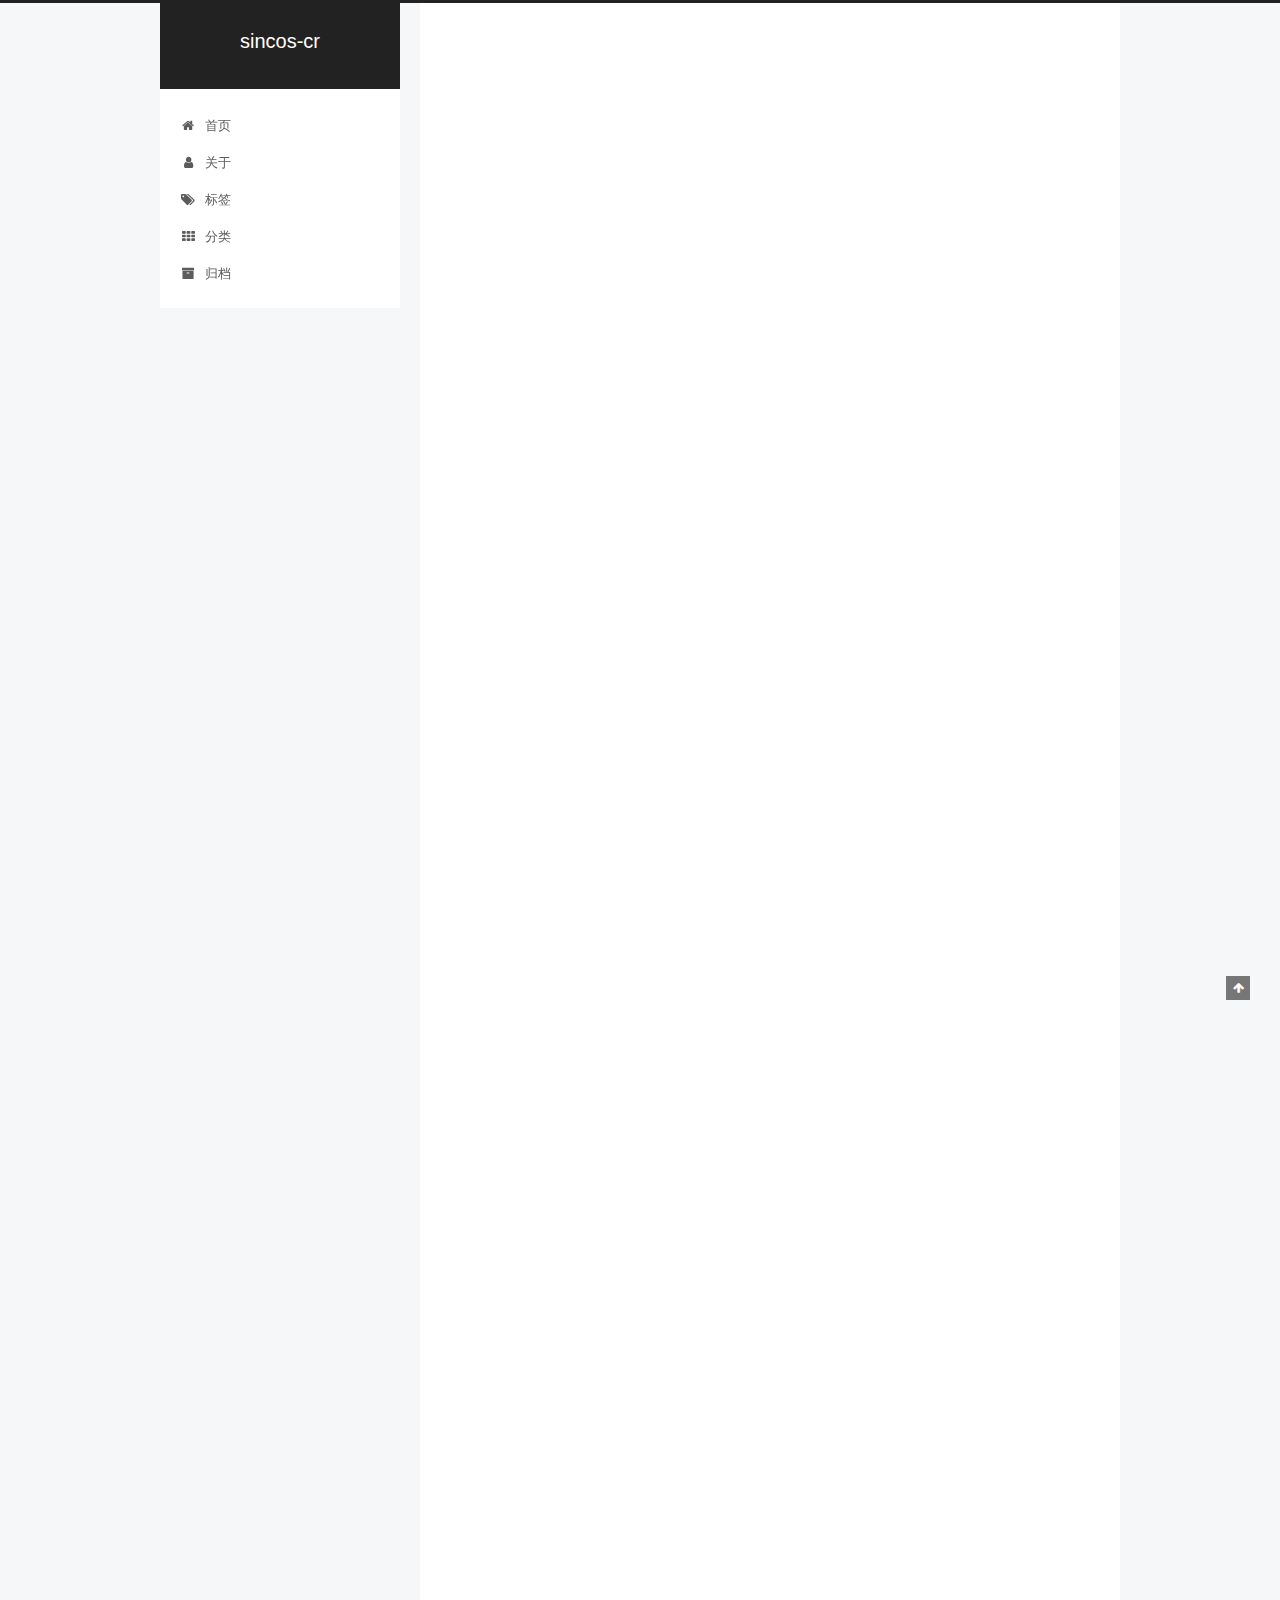
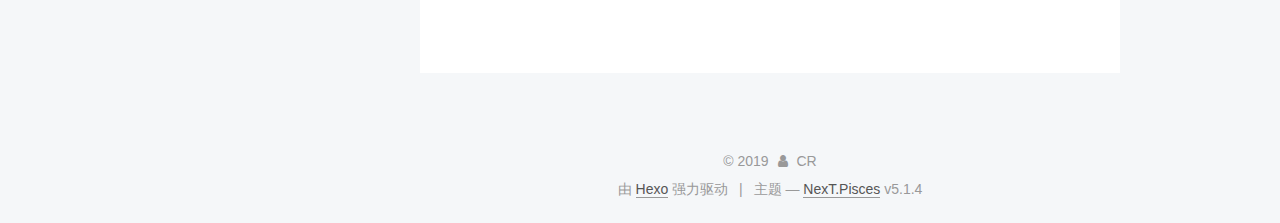
==== commit 31d342b8: "Site updated: 2019-03-18 20:18:31" ====
--- a/index.html
+++ b/index.html
@@ -550,15 +550,6 @@
             
 
             
-              
-              
-              <div class="site-state-item site-state-tags">
-                 <a href="/tags/index.html">
-                    <span class="site-state-item-count">2</span>
-                    <span class="site-state-item-name">标签</span>
-                 </a>
-              </div>
-            
 
           </nav>
 
--- a/css/main.css
+++ b/css/main.css
@@ -1389,7 +1389,7 @@
   width: 8px;
   height: 8px;
   background: #bbb;
-  
+  border-radius: 50%;
 }
 .posts-collapse .post {
   margin: 30px 0;
@@ -1742,7 +1742,6 @@
   max-width: 120px;
   height: auto;
   border: 1px solid #eee;
-  border-radius: 50%;
 }
 .site-author-name {
   margin: 0;
@@ -1824,7 +1823,7 @@
   width: 4px;
   height: 4px;
   border-radius: 50%;
-  background: #34a7fa;
+  background: #9a99bf;
 }
 .links-of-blogroll {
   font-size: 13px;
@@ -2753,7 +2752,7 @@
   position: relative;
 }
 .site-meta {
-  padding: 40px 0;
+  padding: 20px 0;
   color: #fff;
   background: #222;
 }
@@ -2866,7 +2865,7 @@
 }
 .sidebar-inner.affix {
   position: fixed;
-  top: 12px;
+  top: 10px;
 }
 .sidebar-inner.affix-bottom {
   position: absolute;
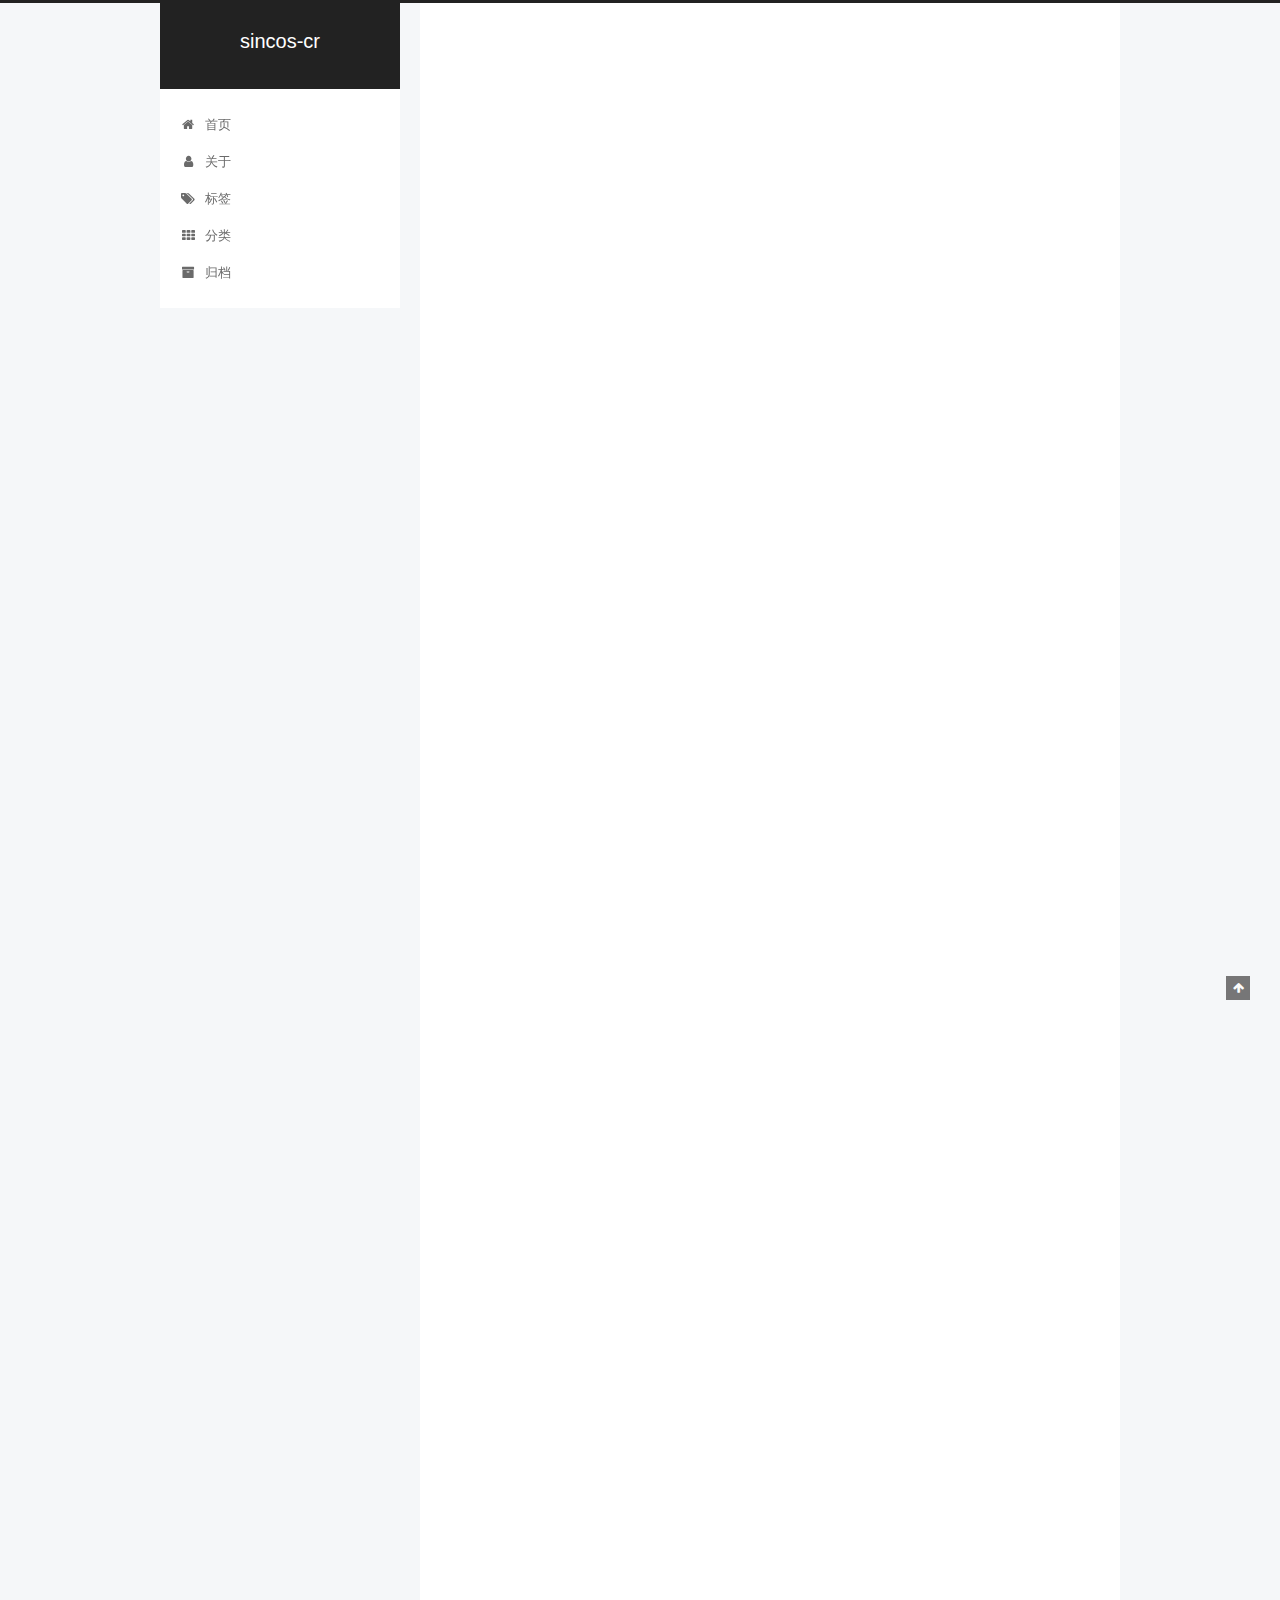
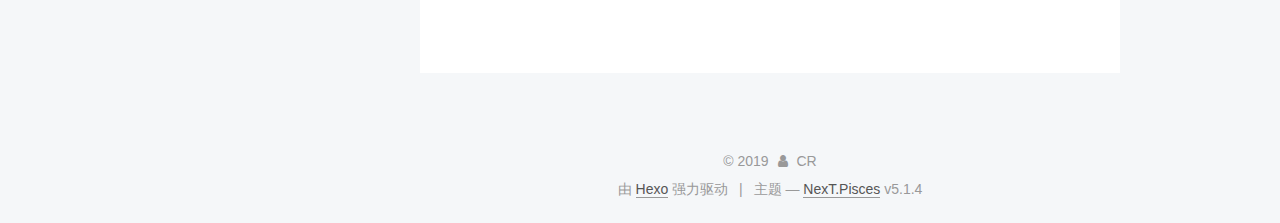
==== commit 6992f024: "Site updated: 2019-03-18 20:41:51" ====
--- a/index.html
+++ b/index.html
@@ -550,6 +550,15 @@
             
 
             
+              
+              
+              <div class="site-state-item site-state-tags">
+                 <a href="/tags/index.html">
+                    <span class="site-state-item-count">2</span>
+                    <span class="site-state-item-name">标签</span>
+                 </a>
+              </div>
+            
 
           </nav>
 
--- a/css/main.css
+++ b/css/main.css
@@ -1823,7 +1823,7 @@
   width: 4px;
   height: 4px;
   border-radius: 50%;
-  background: #9a99bf;
+  background: #da3cff;
 }
 .links-of-blogroll {
   font-size: 13px;
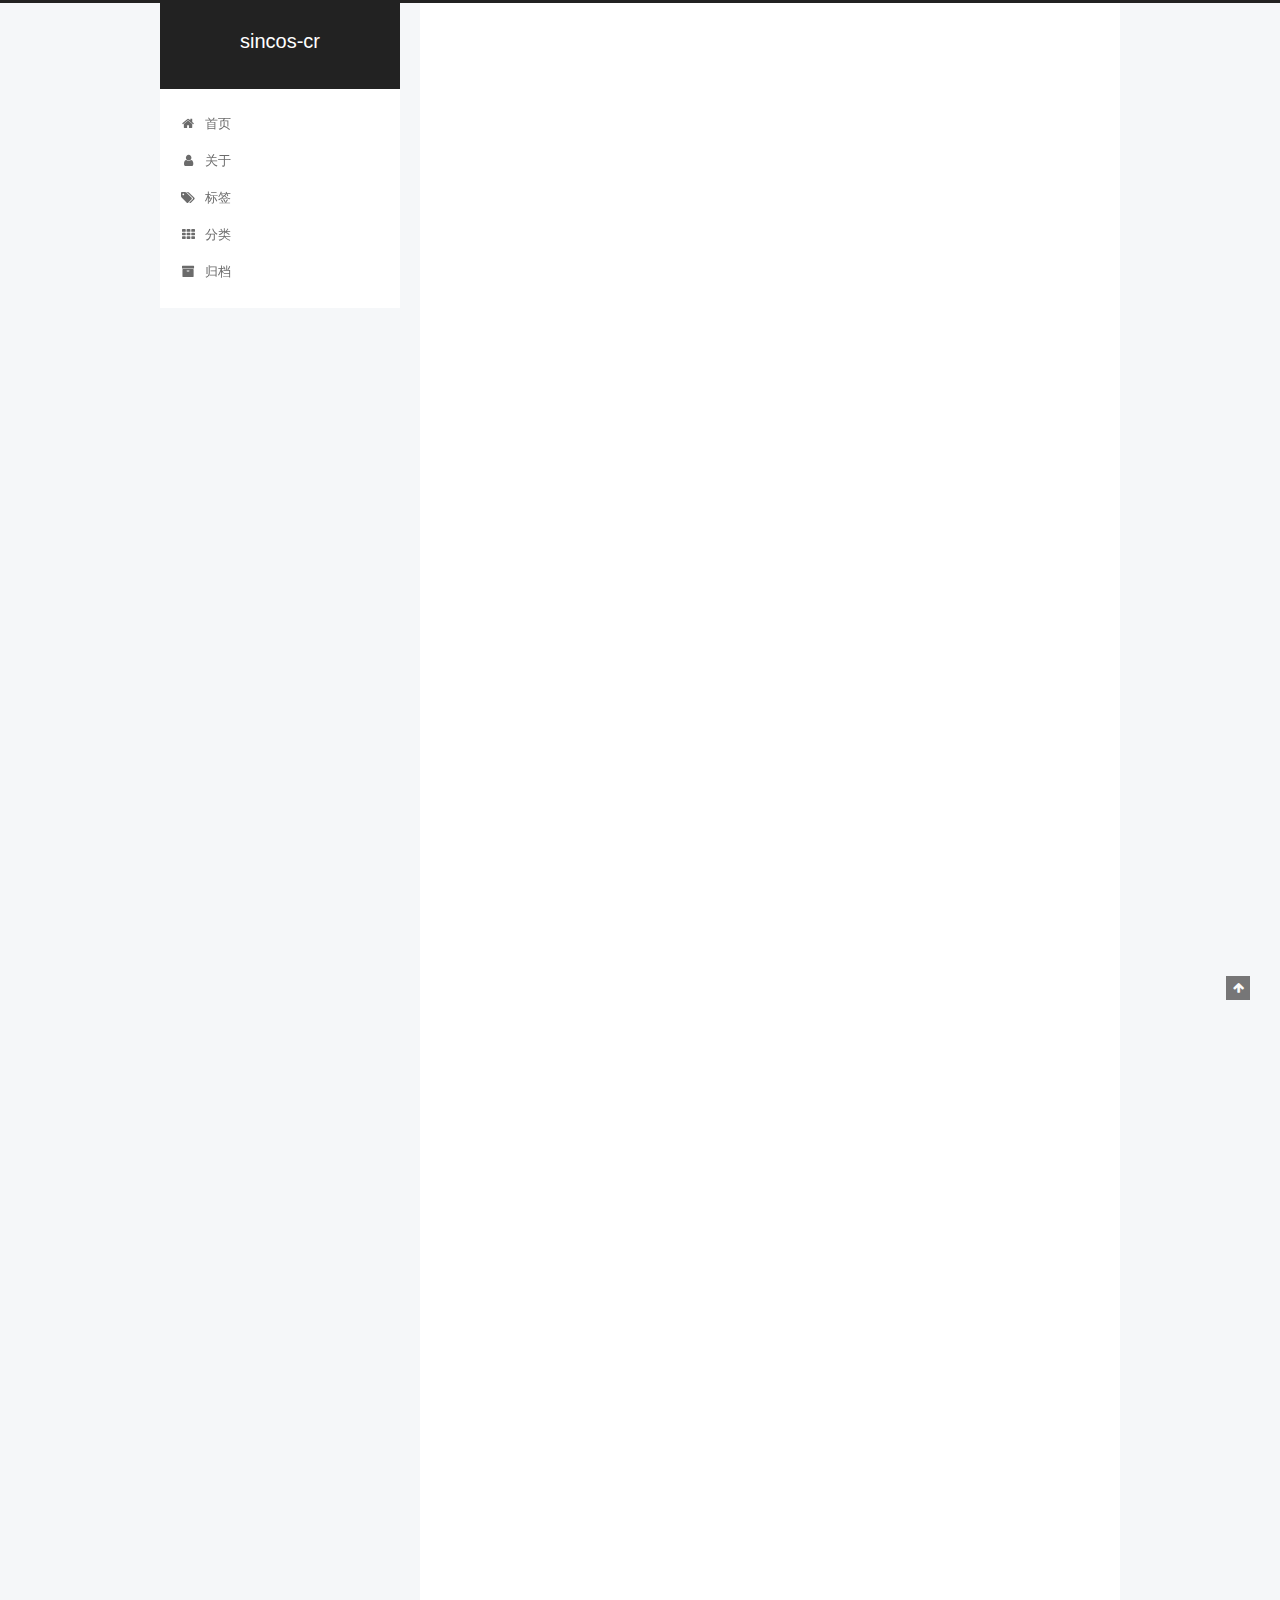
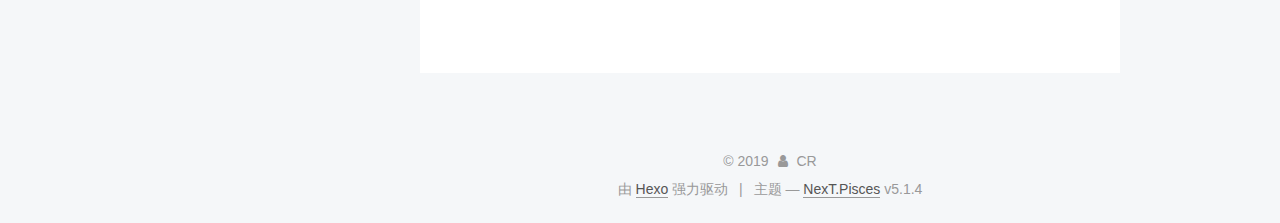
==== commit 68d19c39: "Site updated: 2019-03-18 22:02:42" ====
--- a/index.html
+++ b/index.html
@@ -540,10 +540,12 @@
 
             
               <div class="site-state-item site-state-posts">
-                 <a href="/archives/ || archive">
-                    <span class="site-state-item-count">2</span>
-                    <span class="site-state-item-name">日志</span>
-                 </a>
+              
+                <a href="/archives/">
+              
+                  <span class="site-state-item-count">2</span>
+                  <span class="site-state-item-name">日志</span>
+                </a>
               </div>
             
 
--- a/css/main.css
+++ b/css/main.css
@@ -1823,7 +1823,7 @@
   width: 4px;
   height: 4px;
   border-radius: 50%;
-  background: #da3cff;
+  background: #7a5d69;
 }
 .links-of-blogroll {
   font-size: 13px;
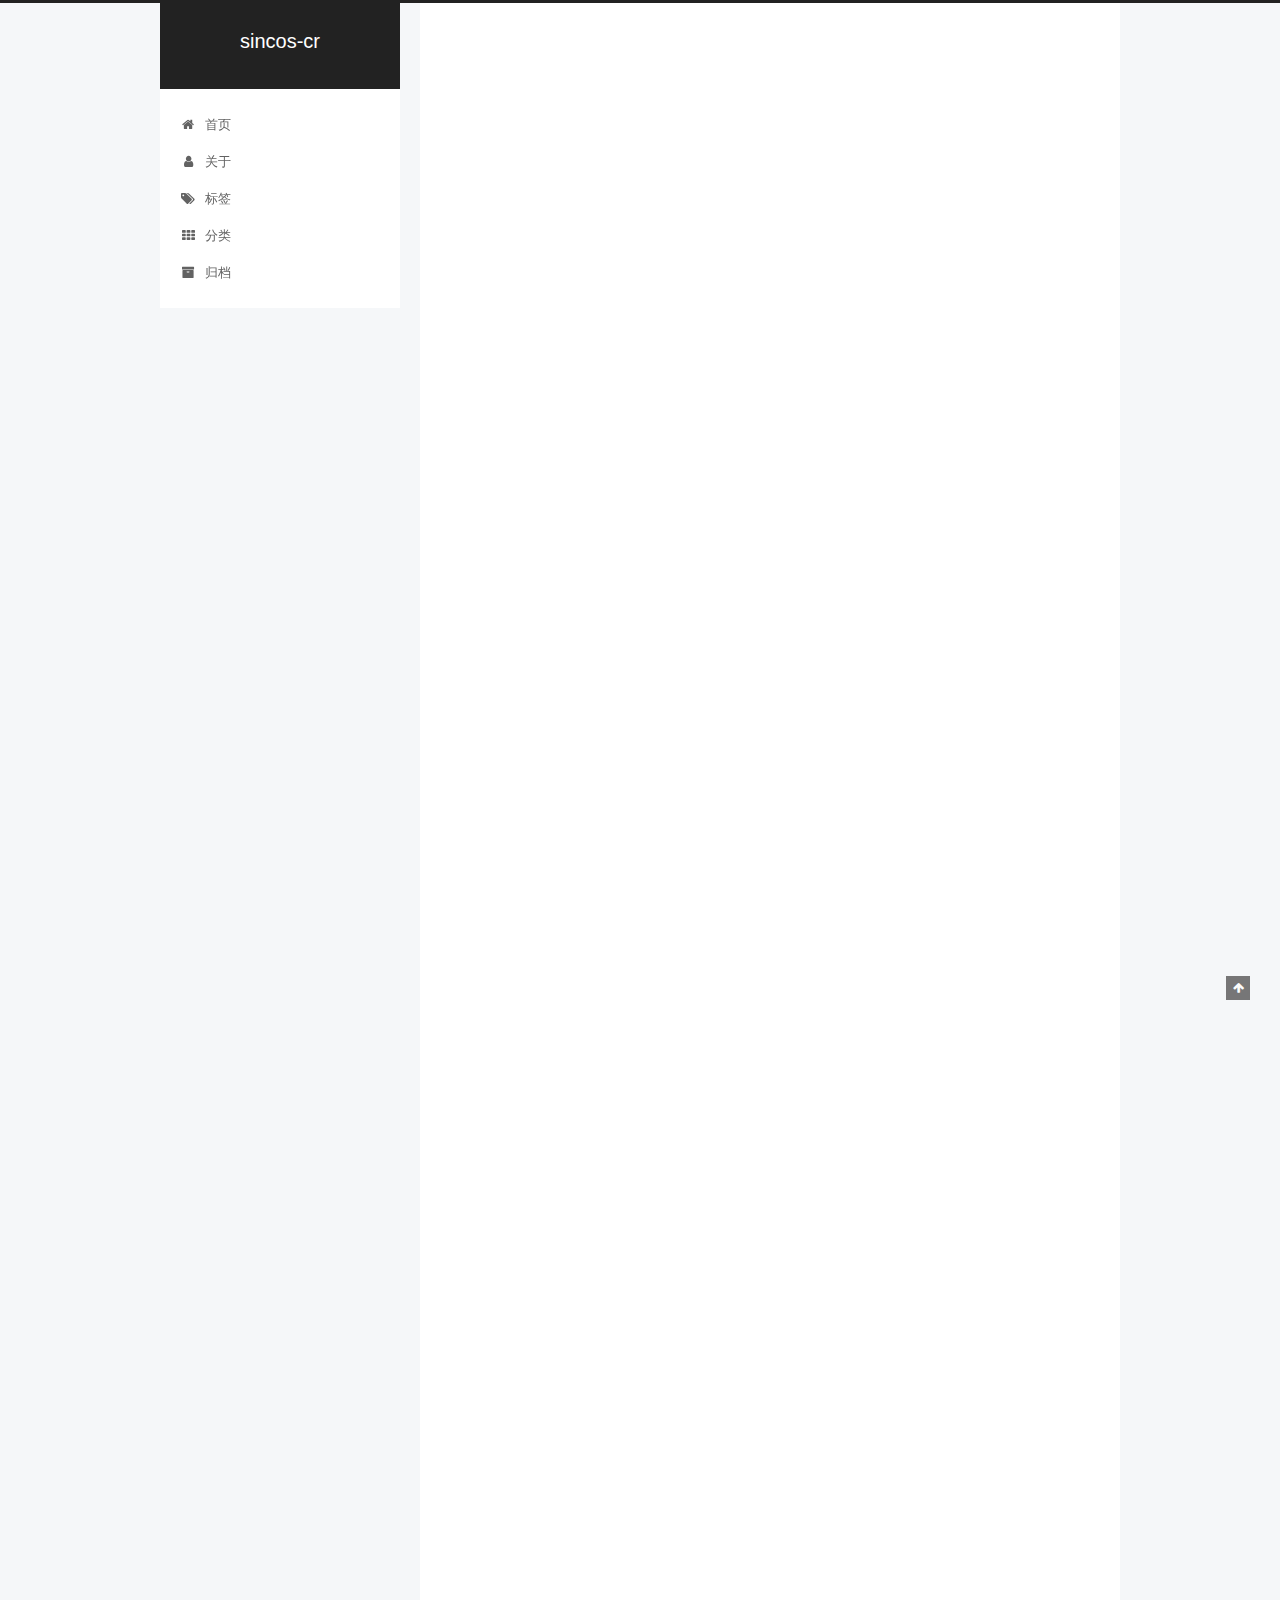
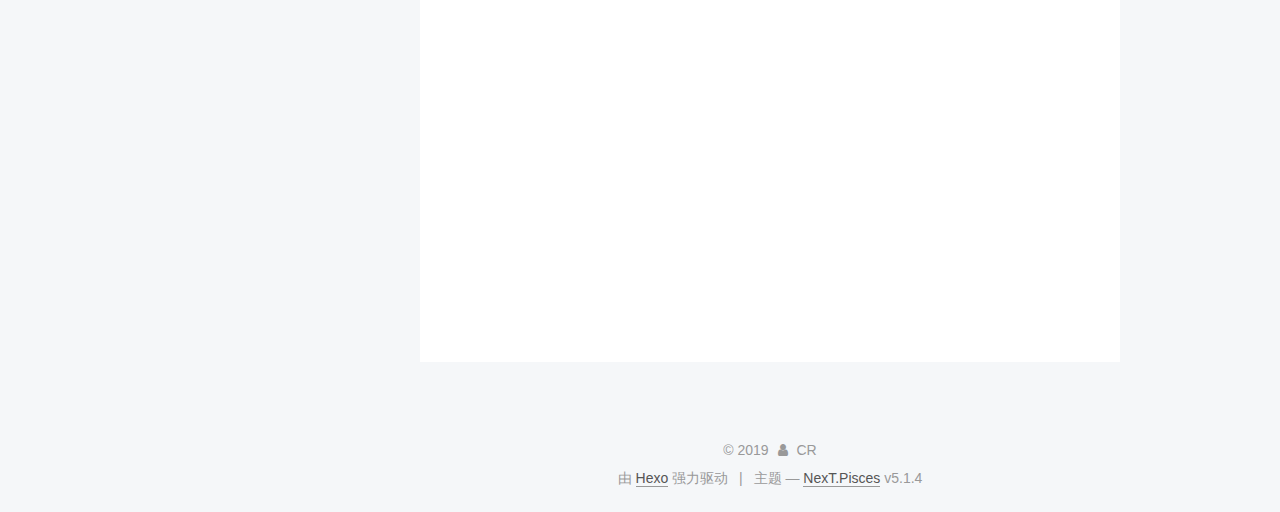
==== commit f53bb12c: "Site updated: 2019-03-18 22:25:28" ====
--- a/index.html
+++ b/index.html
@@ -259,7 +259,7 @@
   
   
   <div class="post-block">
-    <link itemprop="mainEntityOfPage" href="http://yoursite.com/2019/03/18/my-dear-cr/">
+    <link itemprop="mainEntityOfPage" href="http://yoursite.com/2019/03/18/const/">
 
     <span hidden itemprop="author" itemscope itemtype="http://schema.org/Person">
       <meta itemprop="name" content="CR">
@@ -278,7 +278,127 @@
         
           <h1 class="post-title" itemprop="name headline">
                 
-                <a class="post-title-link" href="/2019/03/18/my-dear-cr/" itemprop="url">my dear cx</a></h1>
+                <a class="post-title-link" href="/2019/03/18/const/" itemprop="url">const</a></h1>
+        
+
+        <div class="post-meta">
+          <span class="post-time">
+            
+              <span class="post-meta-item-icon">
+                <i class="fa fa-calendar-o"></i>
+              </span>
+              
+                <span class="post-meta-item-text">发表于</span>
+              
+              <time title="创建于" itemprop="dateCreated datePublished" datetime="2019-03-18T22:18:13+08:00">
+                2019-03-18
+              </time>
+            
+
+            
+
+            
+          </span>
+
+          
+
+          
+            
+          
+
+          
+          
+
+          
+
+          
+
+          
+
+        </div>
+      </header>
+    
+
+    
+    
+    
+    <div class="post-body" itemprop="articleBody">
+
+      
+      
+
+      
+        
+          
+            <p>const</p>
+
+          
+        
+      
+    </div>
+    
+    
+    
+
+    
+
+    
+
+    
+
+    <footer class="post-footer">
+      
+
+      
+
+      
+
+      
+      
+        <div class="post-eof"></div>
+      
+    </footer>
+  </div>
+  
+  
+  
+  </article>
+
+
+    
+      
+
+  
+
+  
+  
+  
+
+  <article class="post post-type-normal" itemscope itemtype="http://schema.org/Article">
+  
+  
+  
+  <div class="post-block">
+    <link itemprop="mainEntityOfPage" href="http://yoursite.com/2019/03/18/my-dear-cr/">
+
+    <span hidden itemprop="author" itemscope itemtype="http://schema.org/Person">
+      <meta itemprop="name" content="CR">
+      <meta itemprop="description" content>
+      <meta itemprop="image" content="/image/avatar.jpg">
+    </span>
+
+    <span hidden itemprop="publisher" itemscope itemtype="http://schema.org/Organization">
+      <meta itemprop="name" content="sincos-cr">
+    </span>
+
+    
+      <header class="post-header">
+
+        
+        
+          <h1 class="post-title" itemprop="name headline">
+                
+                <a class="post-title-link" href="/2019/03/18/my-dear-cr/" itemprop="url">DEAR</a></h1>
         
 
         <div class="post-meta">
@@ -543,7 +663,7 @@
               
                 <a href="/archives/">
               
-                  <span class="site-state-item-count">2</span>
+                  <span class="site-state-item-count">3</span>
                   <span class="site-state-item-name">日志</span>
                 </a>
               </div>
--- a/css/main.css
+++ b/css/main.css
@@ -1823,7 +1823,7 @@
   width: 4px;
   height: 4px;
   border-radius: 50%;
-  background: #7a5d69;
+  background: #2855b3;
 }
 .links-of-blogroll {
   font-size: 13px;
